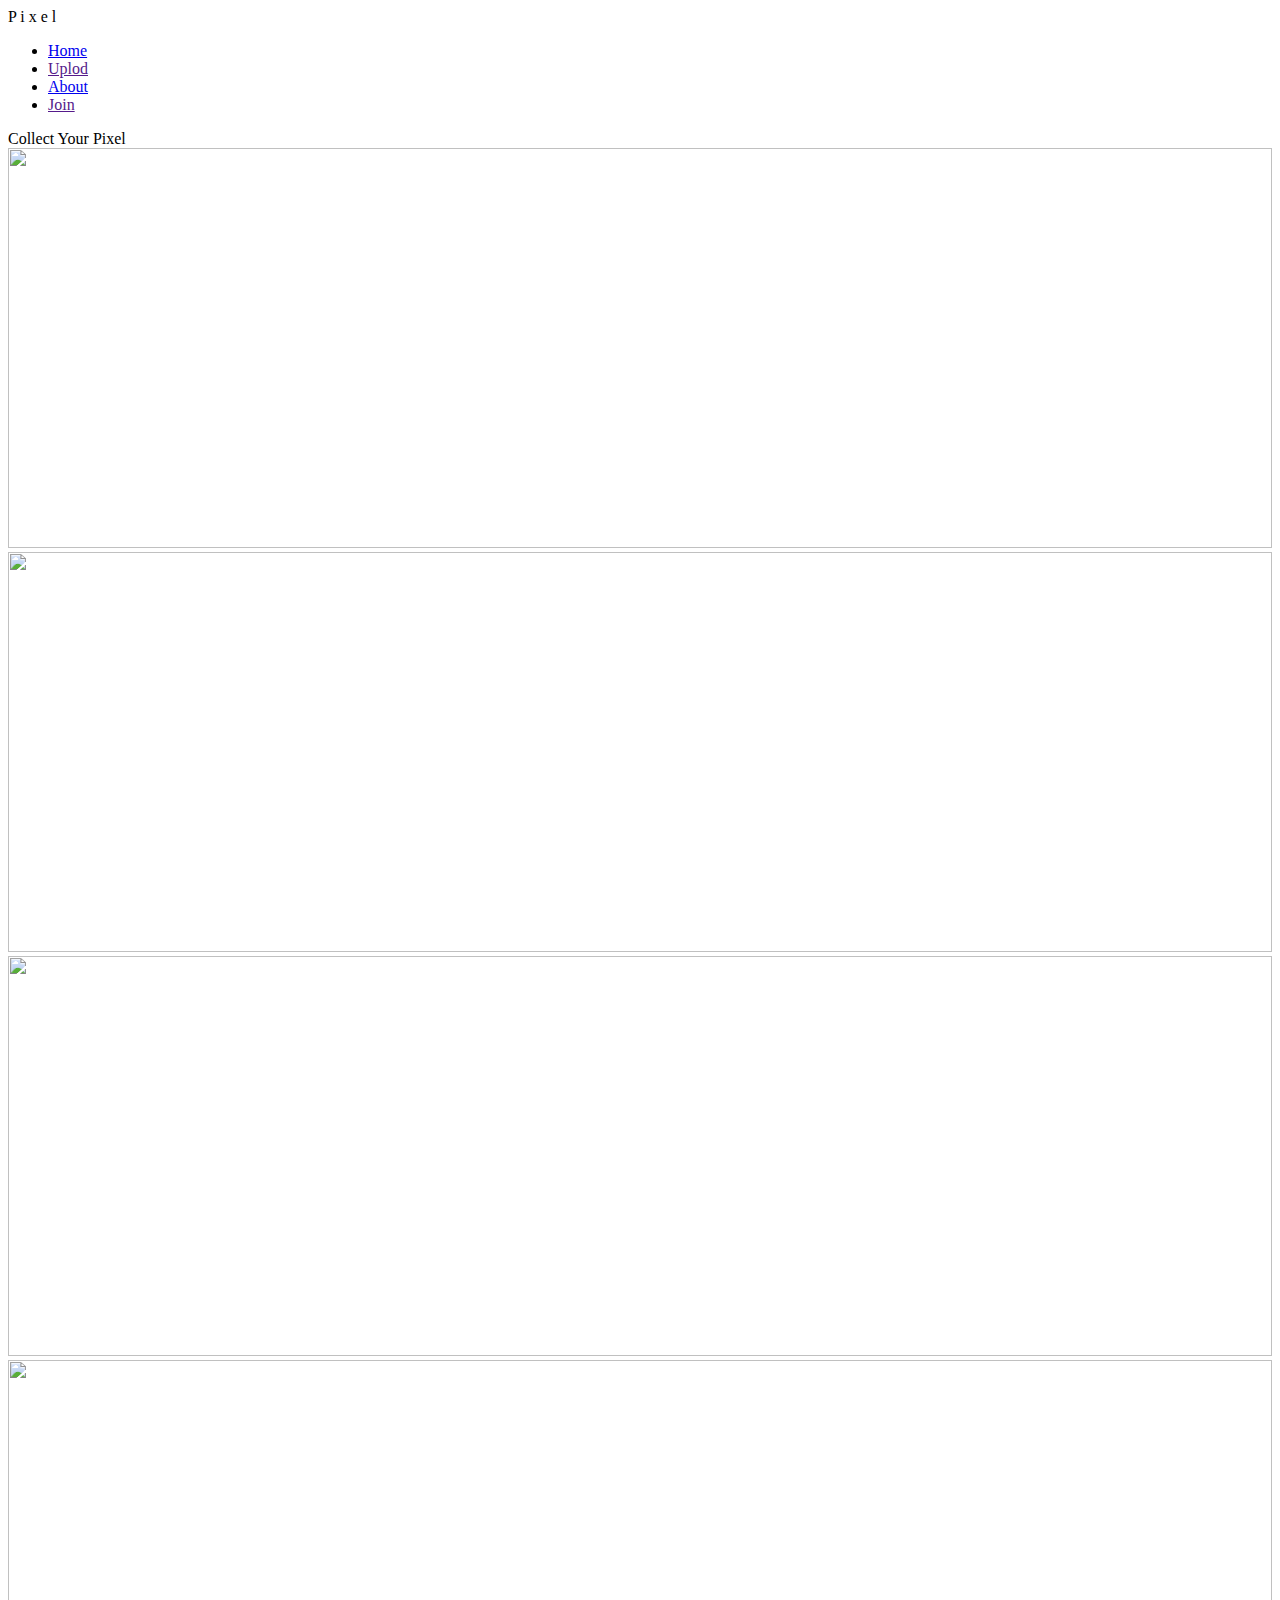
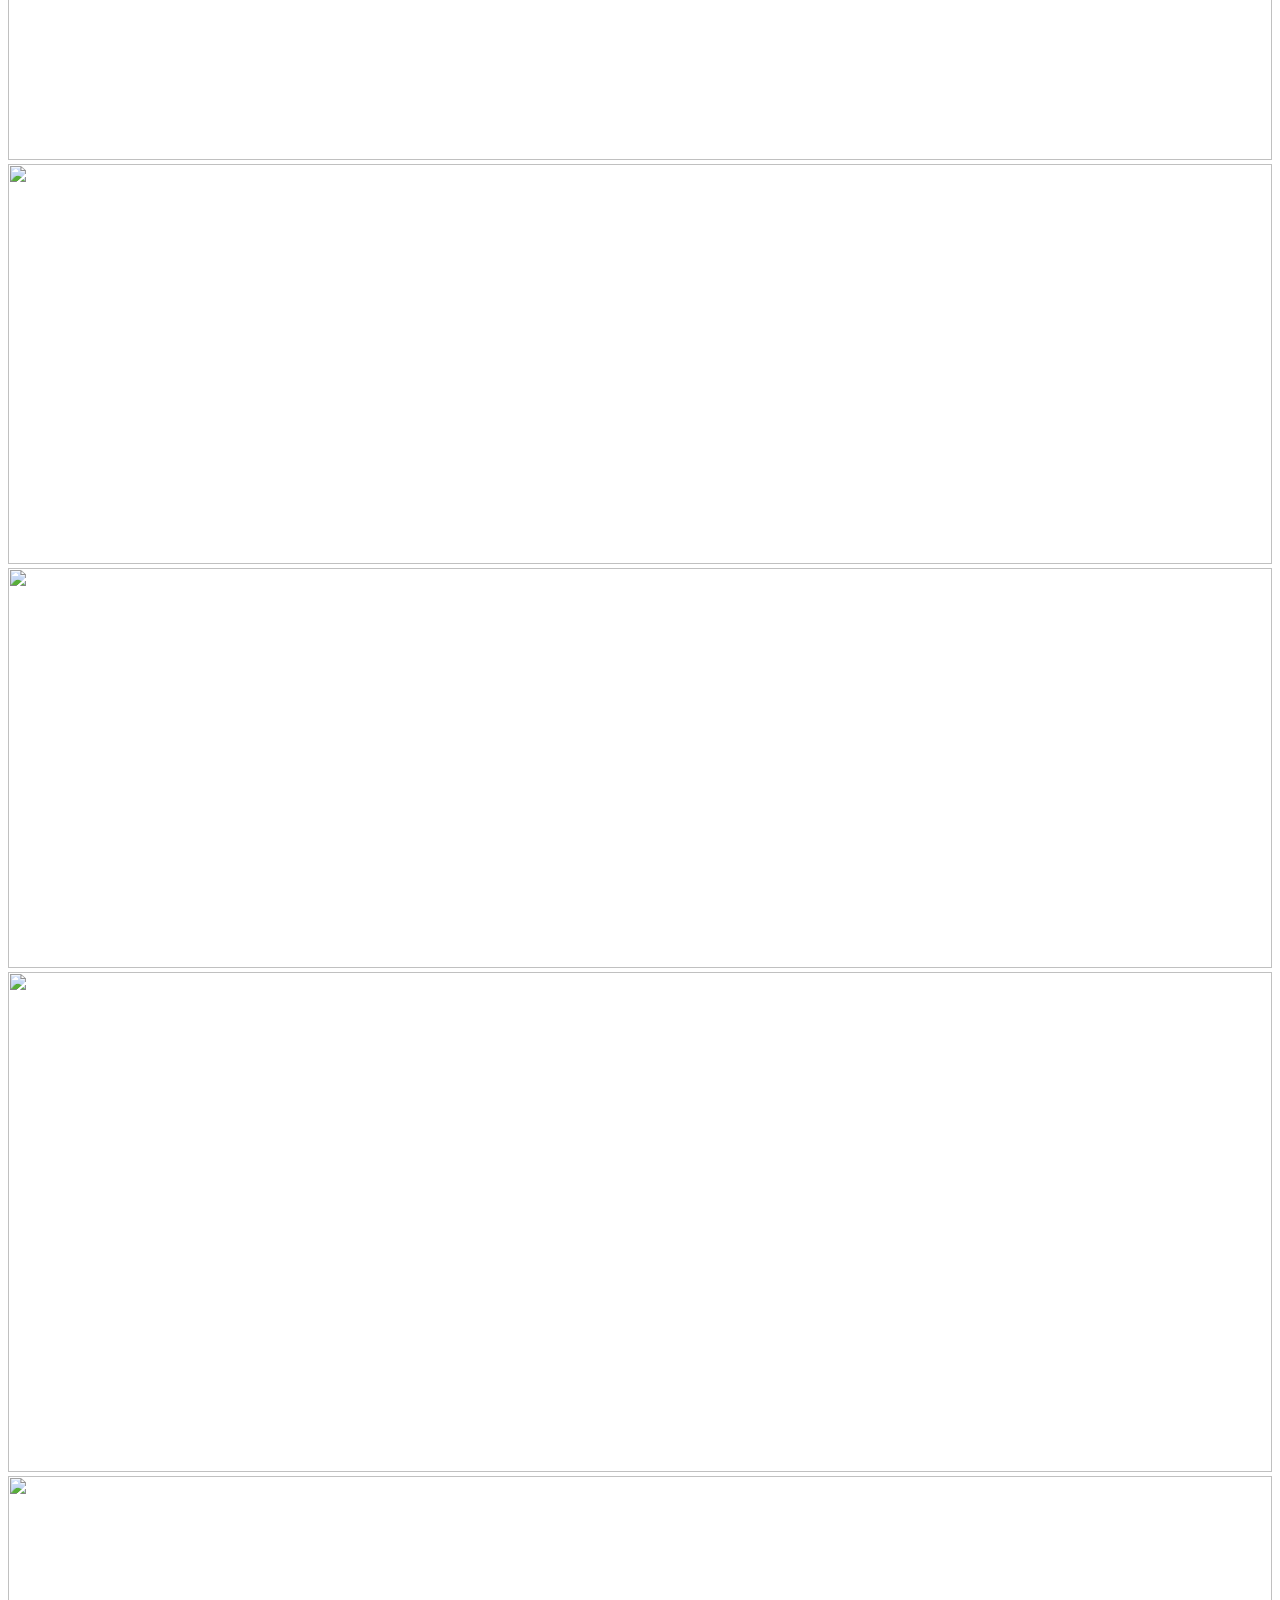
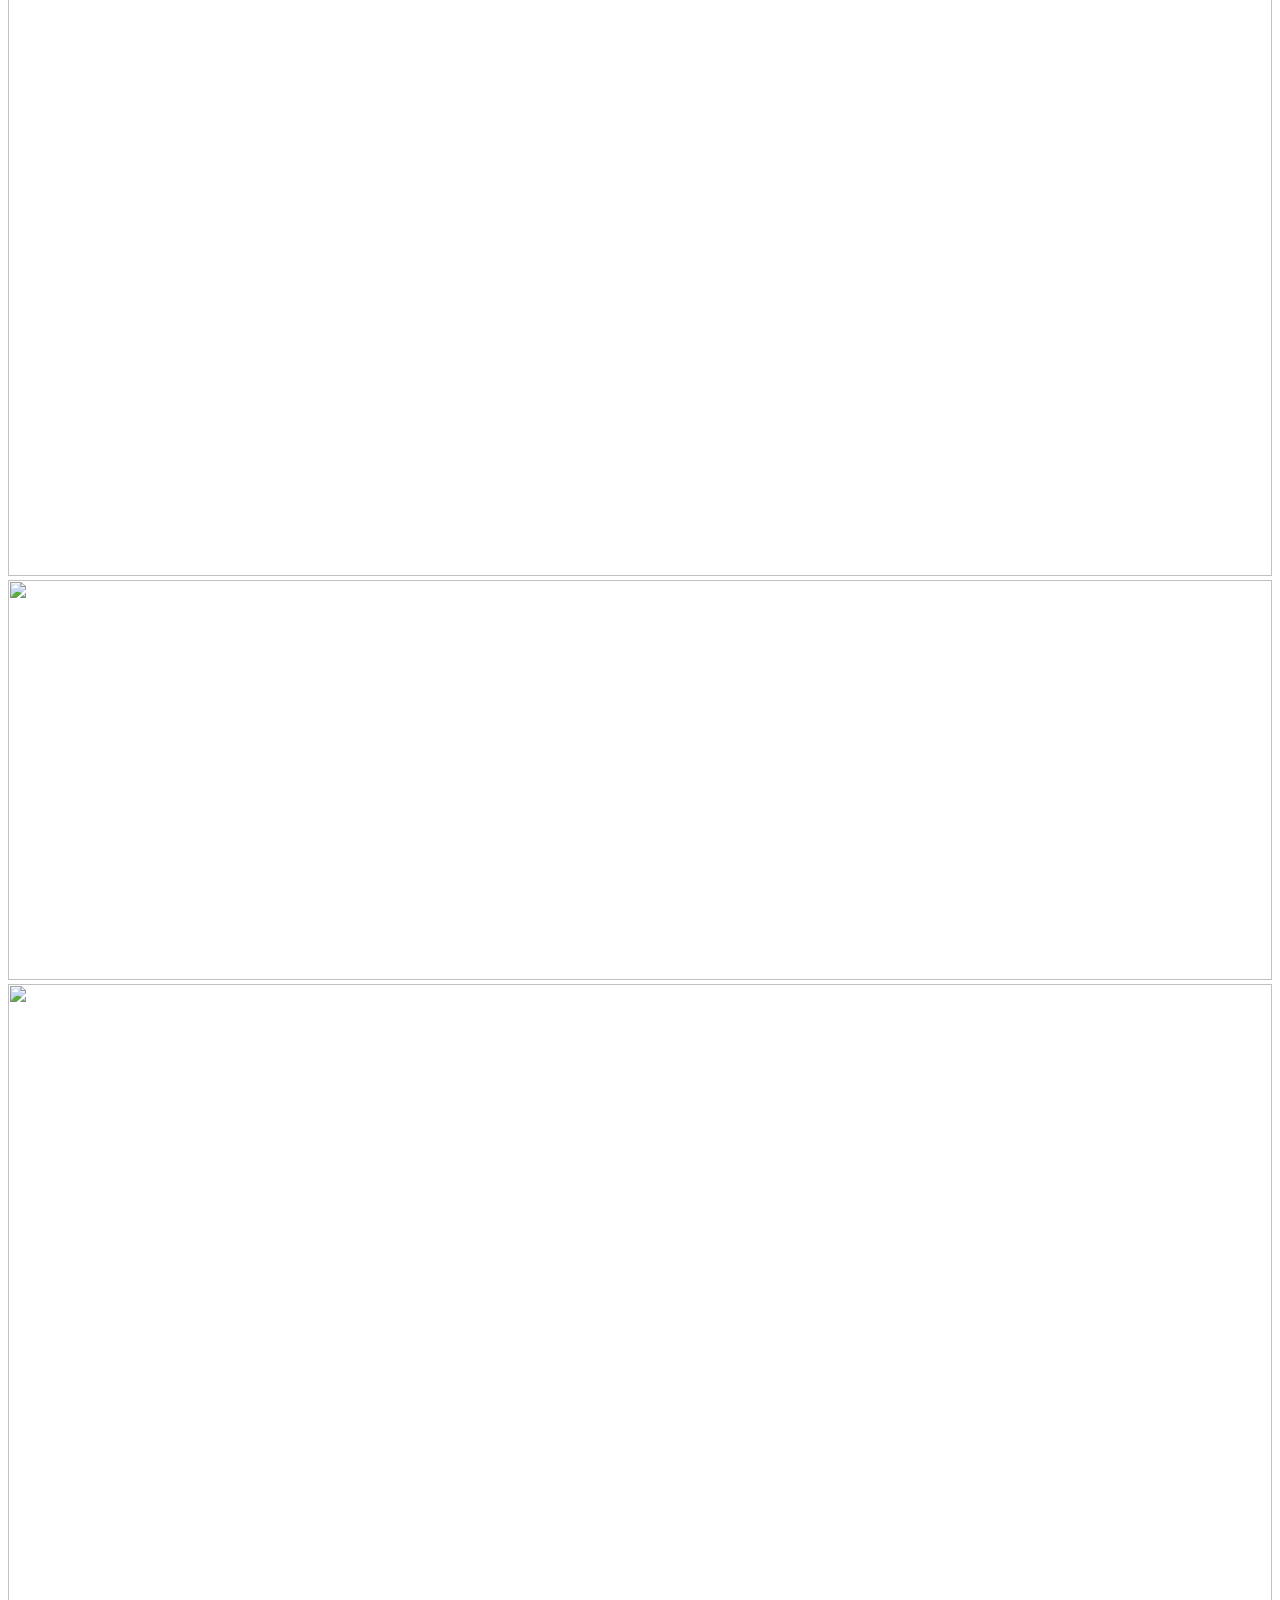
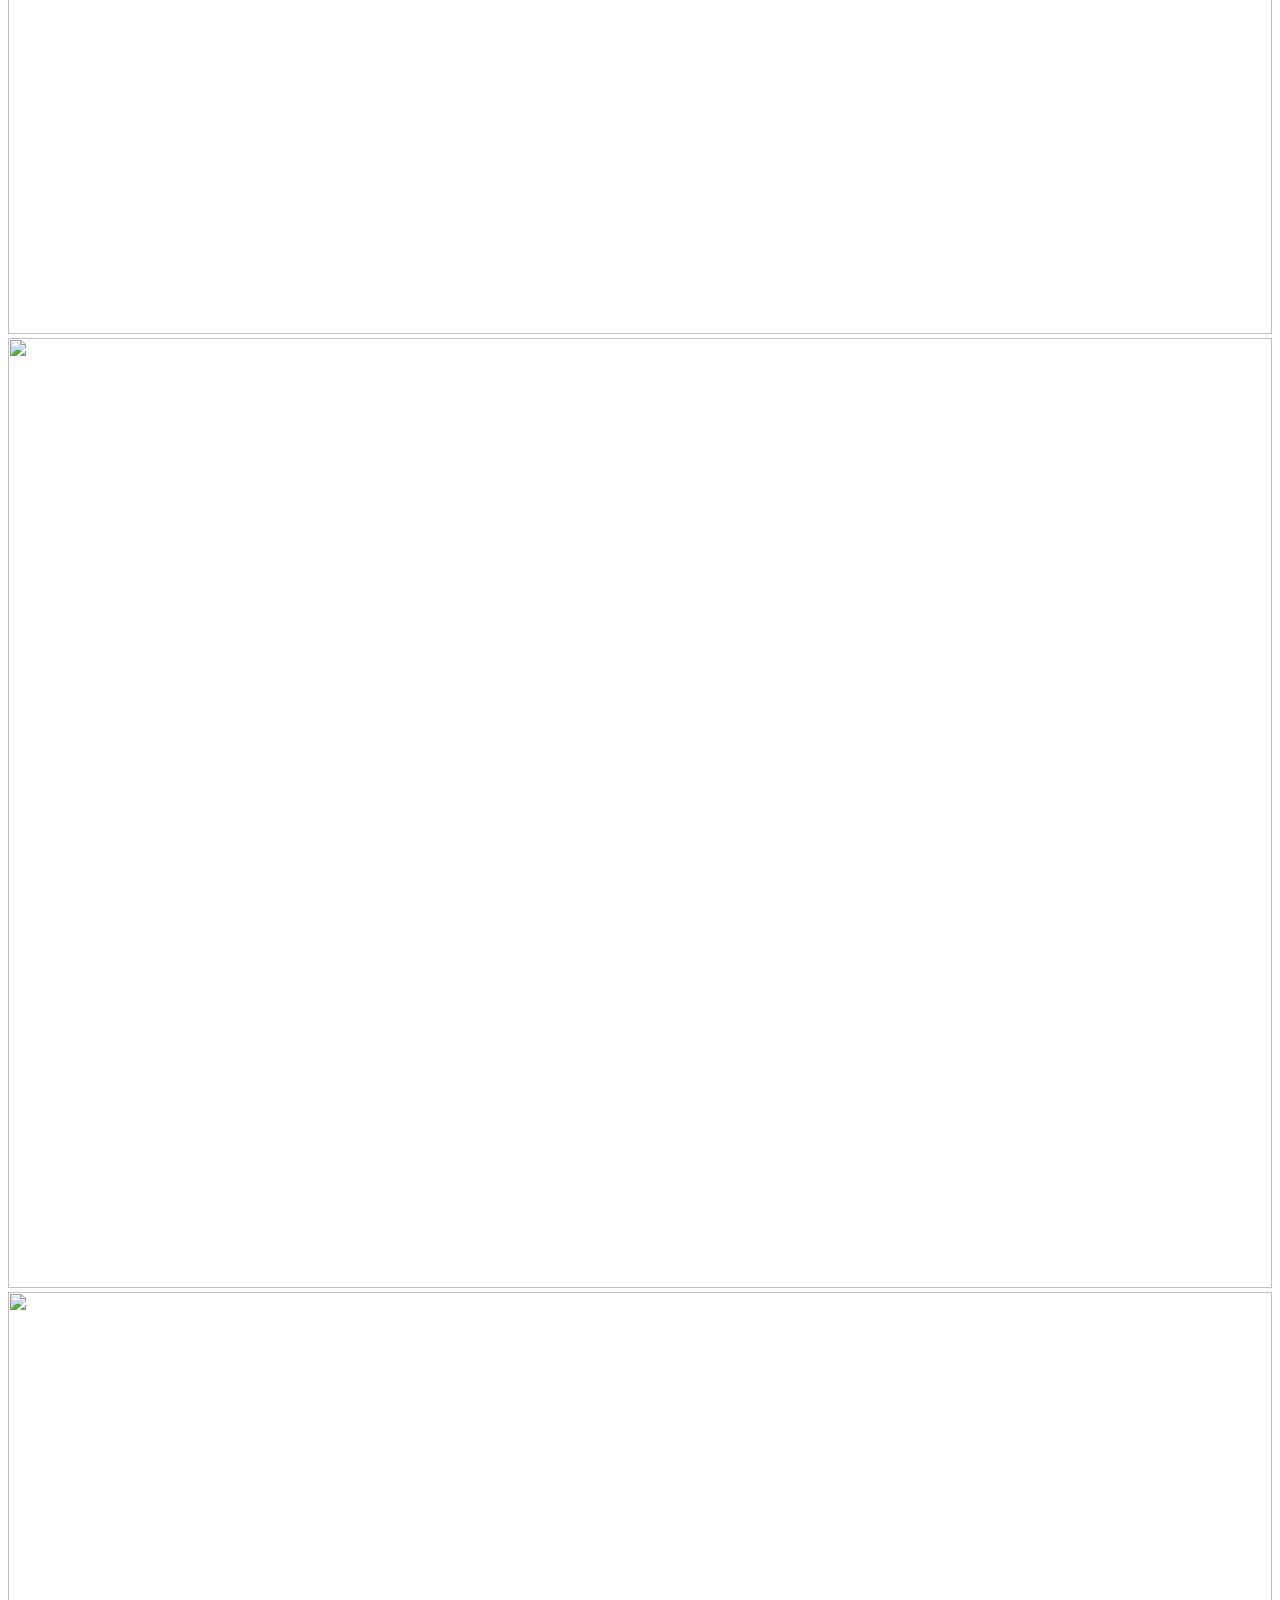
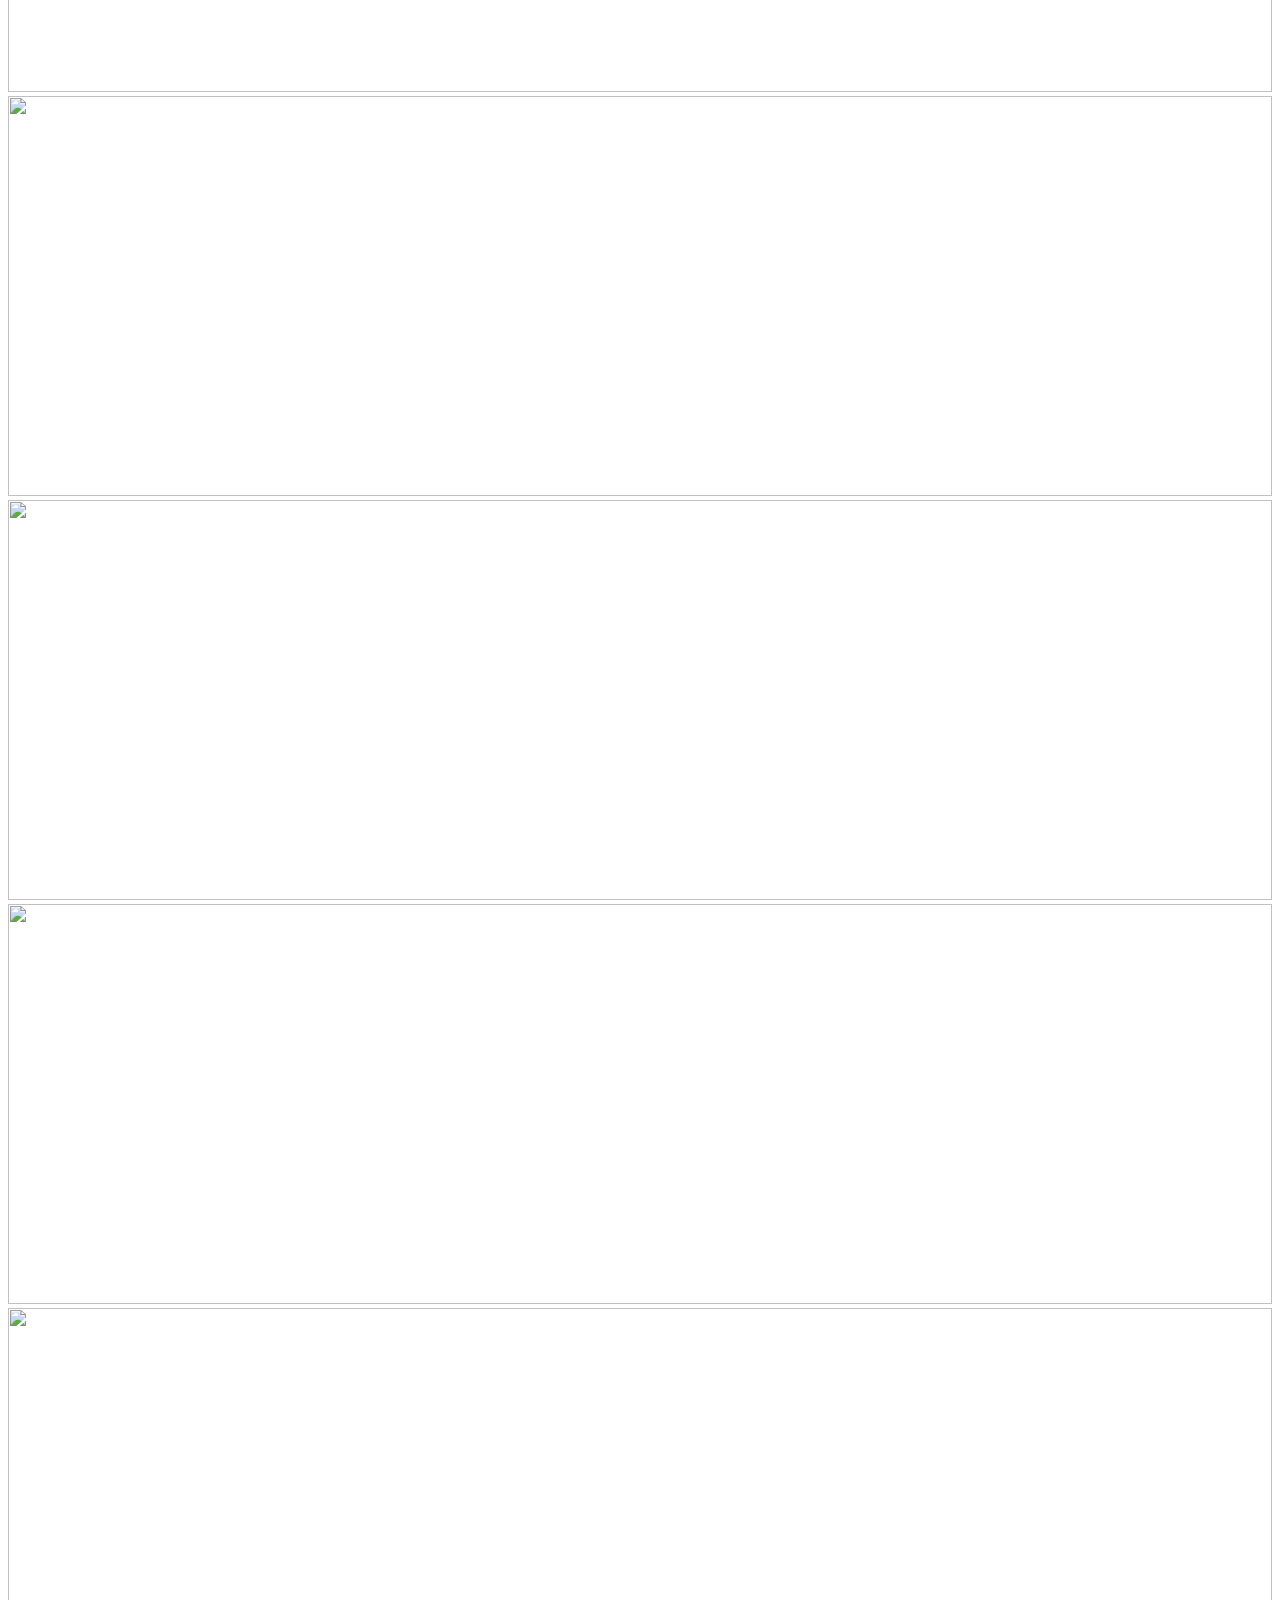
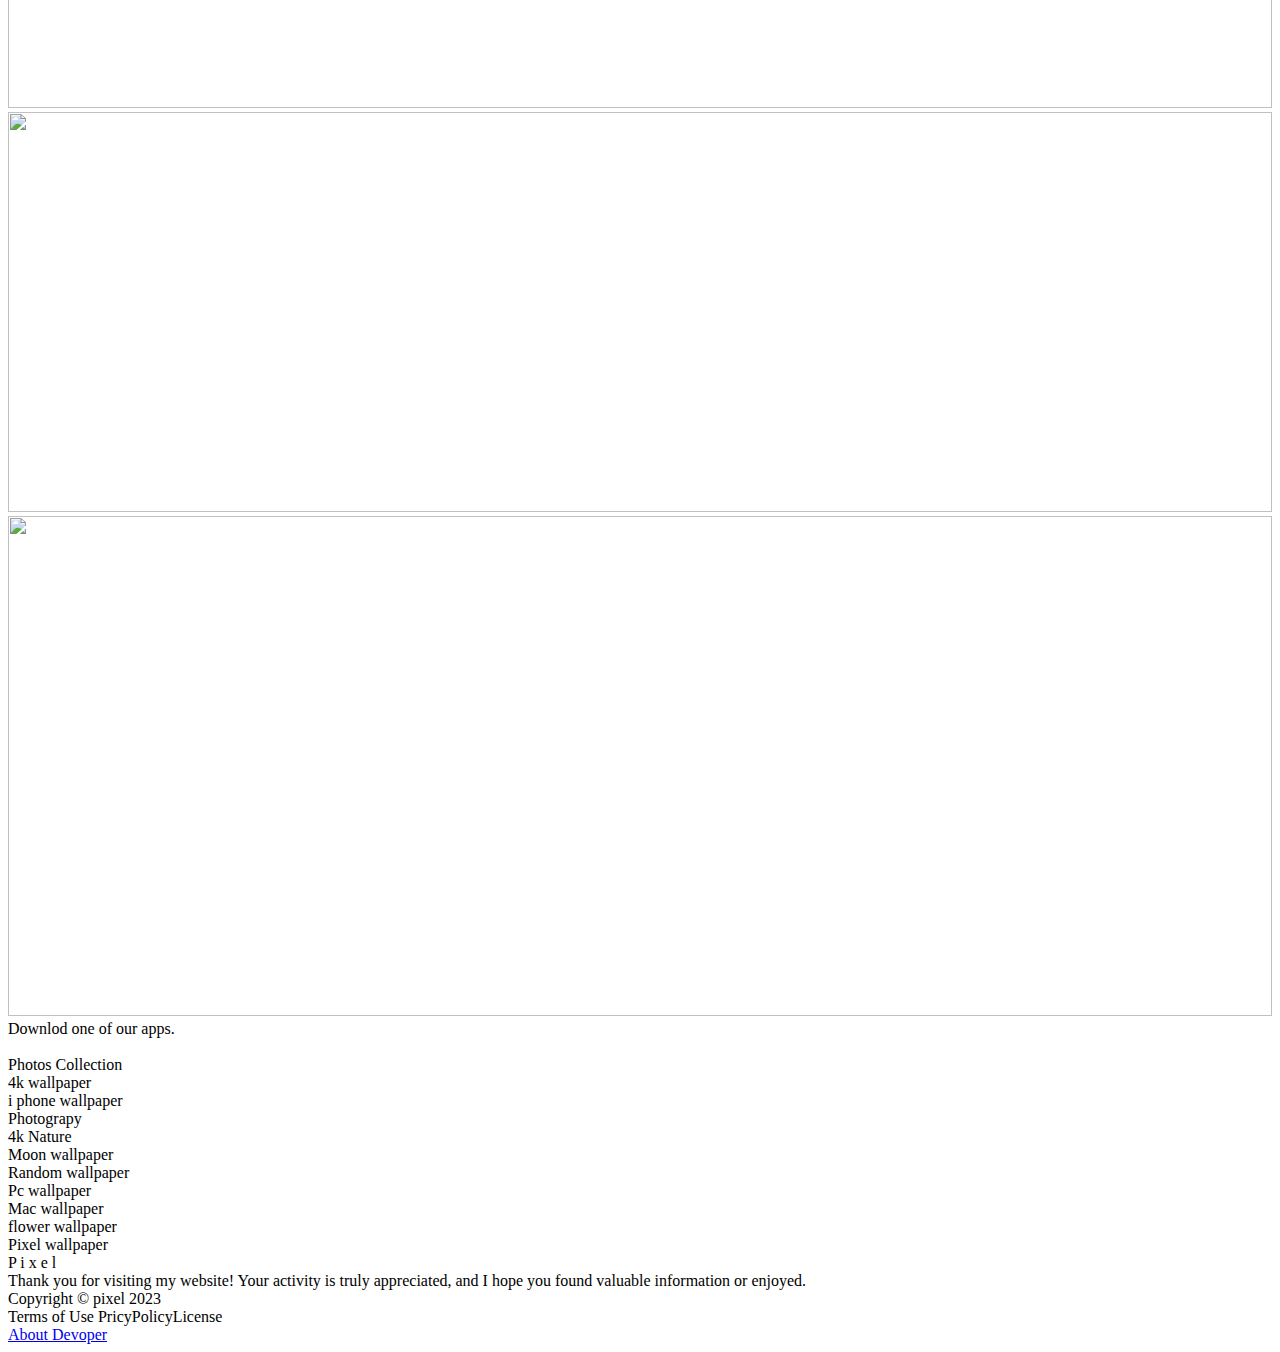
==== index.html @ 5fbfd7ef "f3_text changed" ====
<!DOCTYPE html>
<html lang="en">

<head>
    <meta charset="UTF-8">
    <meta name="viewport" content="width=device-width, initial-scale=1.0">
    <title>P_i_x_e_l_</title>
    <link rel="icon" href="/data/favicon.png">
    <link rel="stylesheet" href="https://cdnjs.cloudflare.com/ajax/libs/font-awesome/6.5.1/css/all.min.css" integrity="sha512-DTOQO9RWCH3ppGqcWaEA1BIZOC6xxalwEsw9c2QQeAIftl+Vegovlnee1c9QX4TctnWMn13TZye+giMm8e2LwA==" crossorigin="anonymous" referrerpolicy="no-referrer" />
    <link rel="stylesheet" href="/css/main.css">
    <link rel="stylesheet" href="/css/footer.css">
    <link rel="stylesheet" href="/css/navbar.css">
    <meta name="google-site-verification" content="ZpVYP4v3FekqNruTAsZs__nU97-q4hH-64sTkWfmQ9g" />
</head>

<body>

    <!---------- header ------------>

    <section class="nav_bar">
        <div class="logo"><span>P i x e l</span></div>

        <div class="menu">
            <ul>
              <li><a href="/index.html">Home</a></li>
              <li><a href="">Uplod</a></li>
              <li><a href="/devloper.html">About</a></li>
              <li><a href="">Join</a></li>
               

            </ul>
        </div>

    </section>

    <!-------------- banner------- -->


    <section class=" banner">

        <div class="banner_text">
            Collect Your Pixel
        </div>



        <!-- /* ----------------------------wallpepor-------------------------------*/ -->

    </section>


    <section class="wallpepor">

        <div class="column1">
           <div class="photos"> <img  src="/data/p1.jpg" width="100%" height="400px" alt="">  
            <a href="/data1/p1.jpg" download class="dIcon" > 
              <div class="downlodiocn"> <i class="fa-regular fa-circle-down"></i></div> </a></div>

              <div class="photos"> <img  src="/data/p4.jpg" width="100%" height="400px" alt="">  
                <a href="/data1/p4.jpg" download class="dIcon" > 
                  <div class="downlodiocn"><i class="fa-regular fa-circle-down"></i></div> </a></div>


           <div class="photos"> <img  src="/data/p6.jpg" width="100%" height="400px" alt="">  
                <a href="/data1/p6.jpg" download class="dIcon" > 
                  <div class="downlodiocn"> <i class="fa-regular fa-circle-down"></i></div> </a></div>


        <div class="photos"> <img  src="/data/p9.jpg" width="100%" height="400px" alt="">  
                <a href="/data1/p9.jpg" download class="dIcon" > 
                  <div class="downlodiocn"> <i class="fa-regular fa-circle-down"></i></div> </a></div>


                  <div class="photos"> <img  src="/data/p12.jpg" width="100%" height="400px" alt="">  
                    <a href="/data1/p12.jpg" download class="dIcon" > 
                      <div class="downlodiocn"> <i class="fa-regular fa-circle-down"></i></div> </a></div>

         <div class="photos"> <img  src="/data/p14.jpg" width="100%" height="400px" alt="">  
                    <a href="/data1/p14.jpg" download class="dIcon" > 
                      <div class="downlodiocn"> <i class="fa-regular fa-circle-down"></i></div> </a></div>

           <div class="photos"> <img  src="/data/p17.jpg" width="100%" height="500px" alt="">  
                    <a href="/data1/p17.jpg" download class="dIcon" > 
   <div class="downlodiocn"> <i class="fa-regular fa-circle-down"></i></div> </a></div>


        </div>




        <div class="column2">

            <div class="photos"> <img  src="/data/p2.jpg" width="100%" height="700px" alt="">  
                <a href="/data1/p2.jpg" download class="dIcon" > 
                  <div class="downlodiocn"> <i class="fa-regular fa-circle-down"></i></div> </a></div>
                  
                  <div class="photos"> <img  src="/data/p7.jpg" width="100%" height="400px" alt="">  
                    <a href="/data1/p7.jpg" download class="dIcon" > 
   <div class="downlodiocn"> <i class="fa-regular fa-circle-down"></i></div> </a></div>


            <div class="photos"> <img  src="/data/p10.jpg" width="100%" height="950px" alt="">  
                <a href="/data1/p10.jpg" download class="dIcon" > 
                  <div class="downlodiocn"> <i class="fa-regular fa-circle-down"></i></div> </a></div>

                  <div class="photos"> <img  src="/data/p15.jpg" width="100%" height="950px" alt="">  
                    <a href="/data1/p15.jpg" download class="dIcon" > 
                      <div class="downlodiocn"> <i class="fa-regular fa-circle-down"></i></div> </a></div>
        </div>




        <div class="column3">

            <div class="photos"> <img  src="/data/p3.jpg" width="100%" height="400px" alt="">  
                <a href="/data1/p3.jpg" download class="dIcon" > 
                  <div class="downlodiocn"> <i class="fa-regular fa-circle-down"></i></div> </a></div>

           <div class="photos"> <img  src="/data/p5.jpg" width="100%" height="400px" alt="">  
                    <a href="/data1/p5.jpg" download class="dIcon" > 
                      <div class="downlodiocn"> <i class="fa-regular fa-circle-down"></i></div> </a></div>

 <div class="photos"> <img  src="/data/p8.jpg" width="100%" height="400px" alt="">  
                    <a href="/data1/p8.jpg" download class="dIcon" > 
   <div class="downlodiocn"> <i class="fa-regular fa-circle-down"></i></div> </a></div>


           <div class="photos"> <img  src="/data/p11.jpg" width="100%" height="400px" alt="">  
                    <a href="/data1/p11.jpg" download class="dIcon" > 
   <div class="downlodiocn"> <i class="fa-regular fa-circle-down"></i></div> </a></div>

          <div class="photos"> <img  src="/data/p13.jpg" width="100%" height="400px" alt="">  
                    <a href="/data1/p13.jpg" download class="dIcon" > 
                      <div class="downlodiocn"> <i class="fa-regular fa-circle-down"></i></div> </a></div>

                      <div class="photos"> <img  src="/data/p16.jpg" width="100%" height="400px" alt="">  
                        <a href="/data1/p16.jpg" download class="dIcon" > 
   <div class="downlodiocn"> <i class="fa-regular fa-circle-down"></i></div> </a></div>


   <div class="photos"> <img  src="/data/p18.jpg" width="100%" height="500px" alt="">  
                    <a href="/data1/p18.jpg" download class="dIcon" > 
   <div class="downlodiocn"> <i class="fa-regular fa-circle-down"></i></div> </a></div>
          </div>
    </section>


    <!------------------------------------ footer--------------------------- -->
    
    <Section class="footer">

      <div class="f1">
      
           <div class="f1_text">Downlod one of our apps.</div>
      
      
           <div class="apps">
              <div class="android"><i class="fa-brands fa-android" ></i> </div>
               <div class="ios"> <i class="fa-brands fa-apple"></i></div>
           </div>
      
      
           <div class="socialmidea">
            <div class="icon"> <i class="fa-brands fa-instagram"></i></div> 
             <div class="icon"> <i class="fa-brands fa-twitter"style="margin: 0px 20px;" ></i></div>
             <div class="icon"> <i class="fa-brands fa-facebook"></i></div>
           </div>
      
      
    
      </div>
      <div class="f2">
          <div class="f2_text">
              Photos Collection
          </div>
          <div class="f2_box">
      
      <div class="imgbox"  style="width: 120px;">4k wallpaper</div>
      <div class="imgbox" style="width: 140px;">i phone wallpaper</div>
      <div class="imgbox" style="width: 140px;">Photograpy</div>
      <div class="imgbox"  style="width: 120px;">4k Nature</div>
      <div class="imgbox" style="width: 140px;">Moon wallpaper</div>
      <div class="imgbox" style="width: 140px;">Random wallpaper</div>
      <div class="imgbox"  style="width: 120px;">Pc wallpaper</div>
      <div class="imgbox" style="width: 140px;">Mac wallpaper</div>
      <div class="imgbox" style="width: 140px;">flower wallpaper</div>
      <div class="imgbox" style="width: 140px;">Pixel wallpaper</div>
      
      
      
      
          </div>     
      </div>
      <div class="f3">
          <div class="f3_logo">P i x e l</div>
          <div class="f3_text">
              Thank you for visiting my website! Your activity is truly appreciated, and I hope you found valuable information or enjoyed.
          </div>
      </div>
      
          </Section>

<!-- ------------------------footer 2----------------------- -->
<section class="footer2" >
<div class="ff1">
    <div class="ff1_text">Copyright © pixel 2023</div>
</div>
<div class="ff2">
    <div class="ff2_text">
        <span>Terms of Use</span> <span>PricyPolicy</span><span>License</span>
    </div>
</div>
<div class="ff3">

    <div class="devloper"><a href="/devloper.html">About Devoper</a></div>
</div>



</section>





</body>

</html>
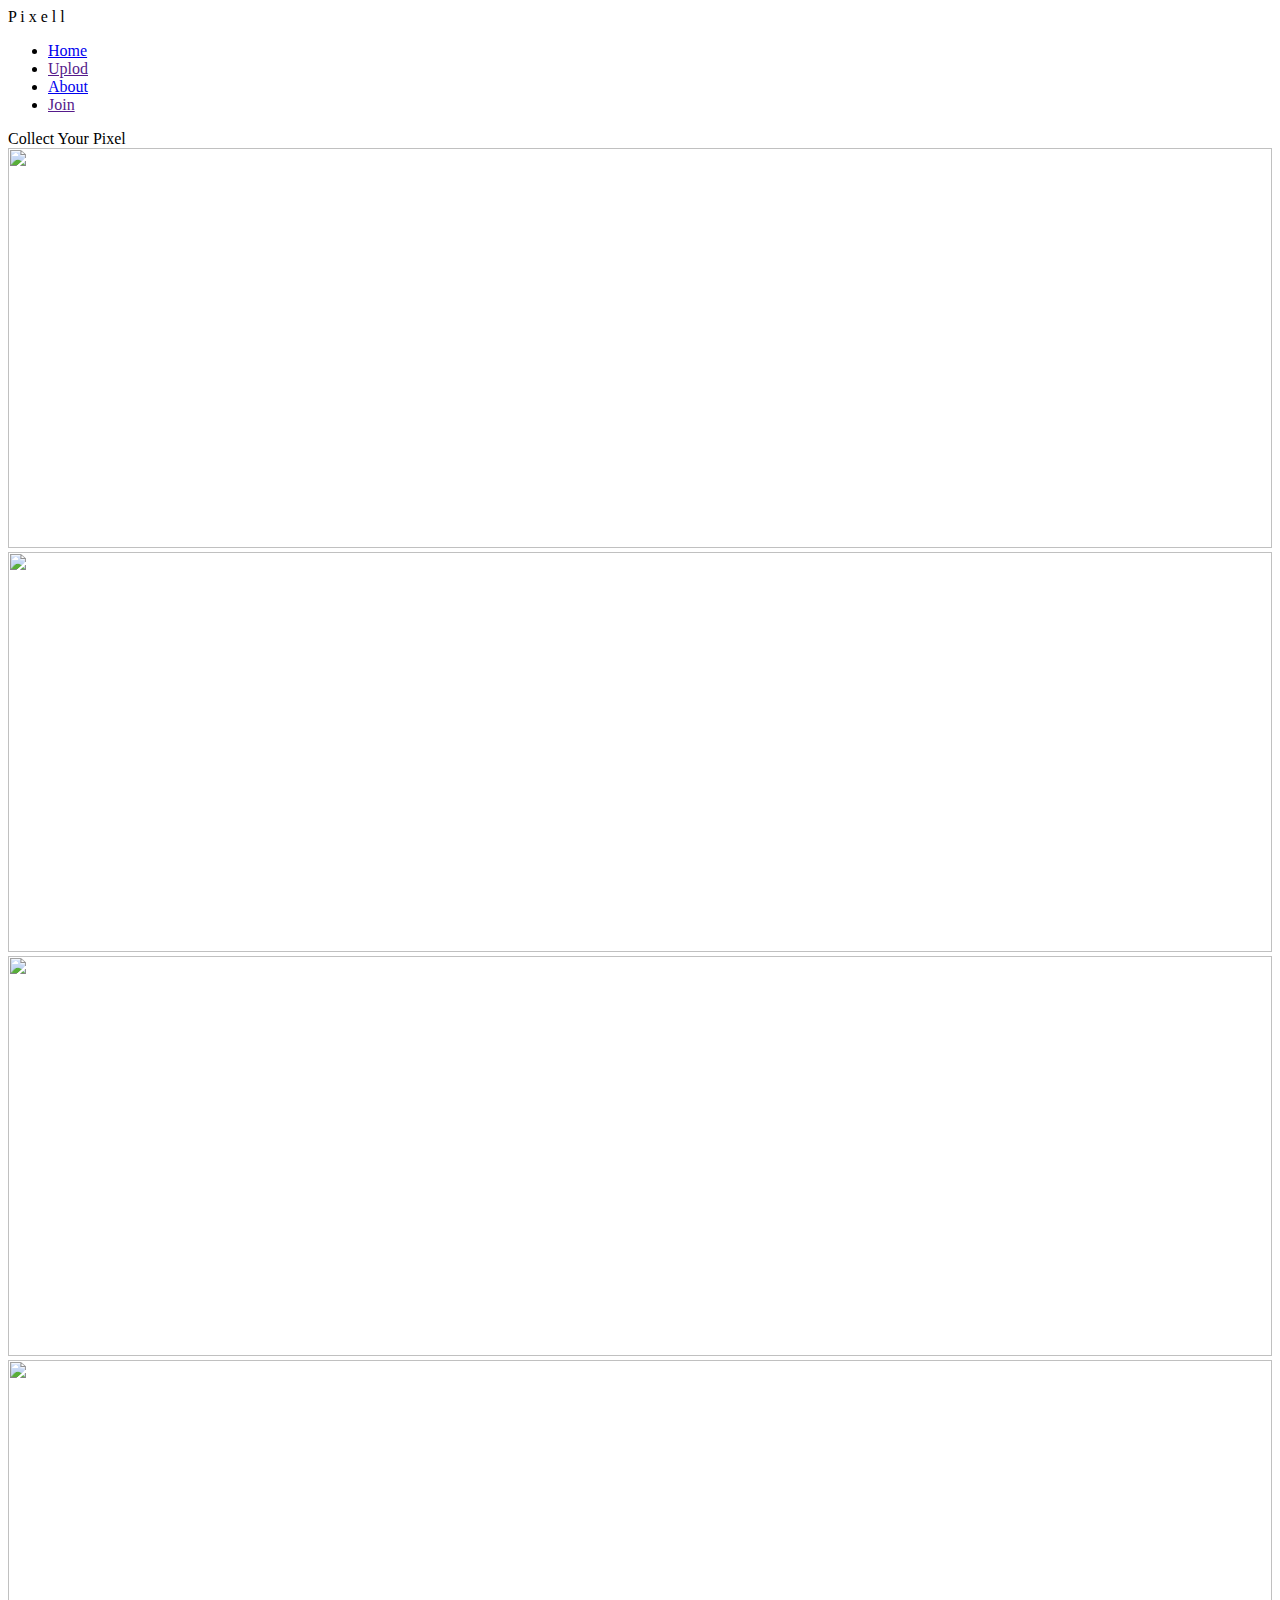
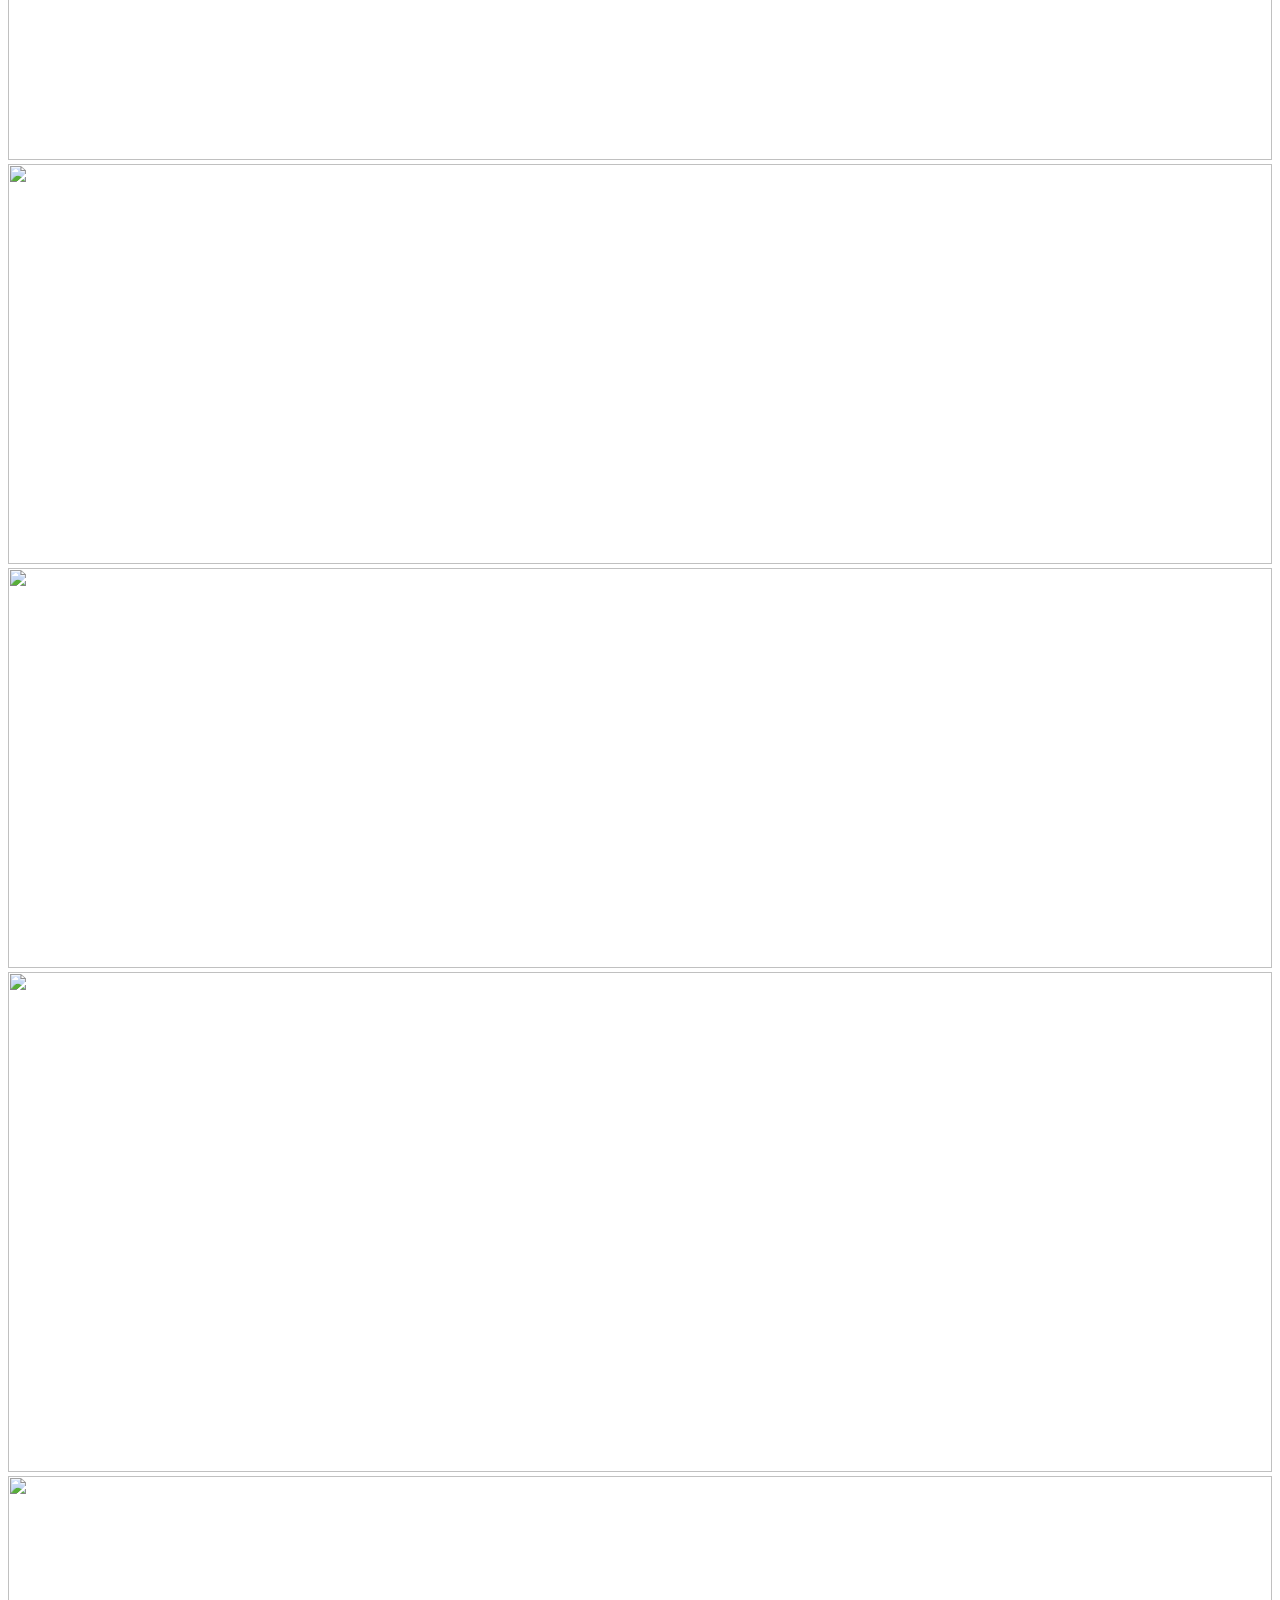
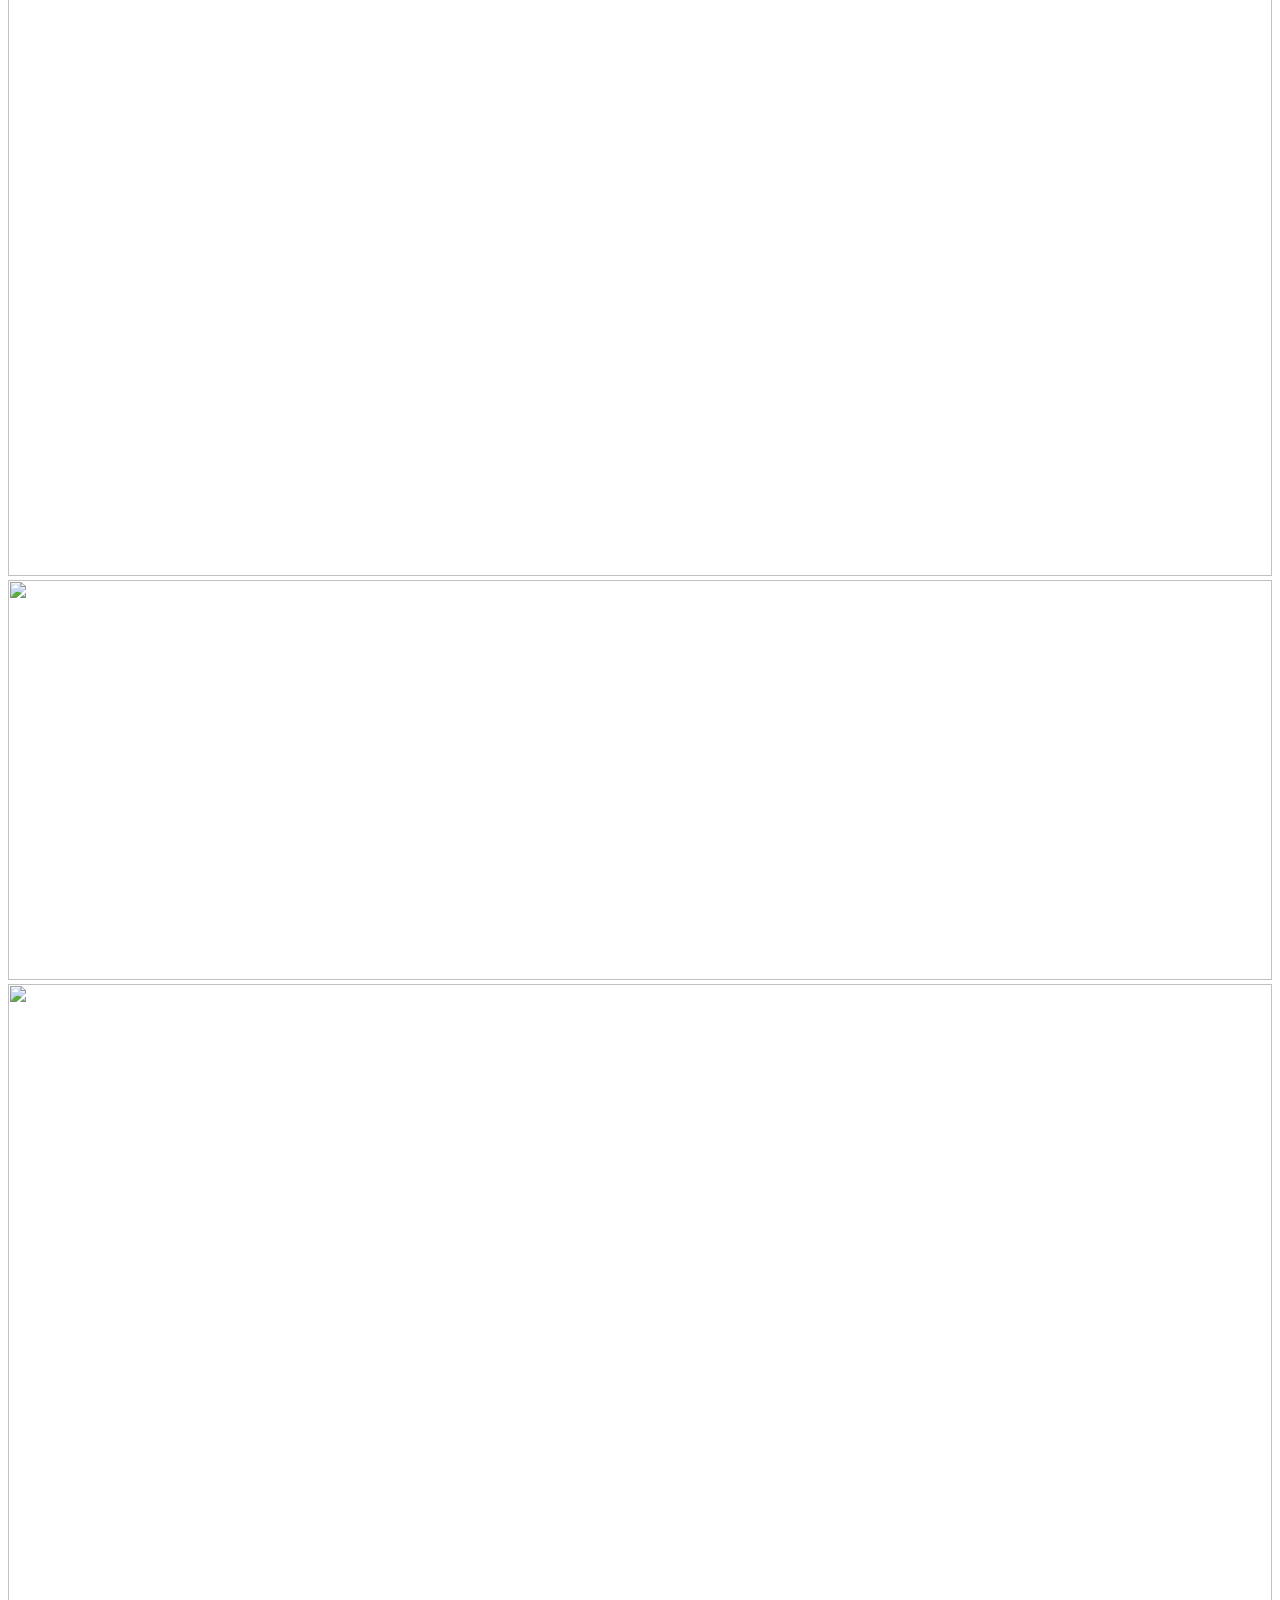
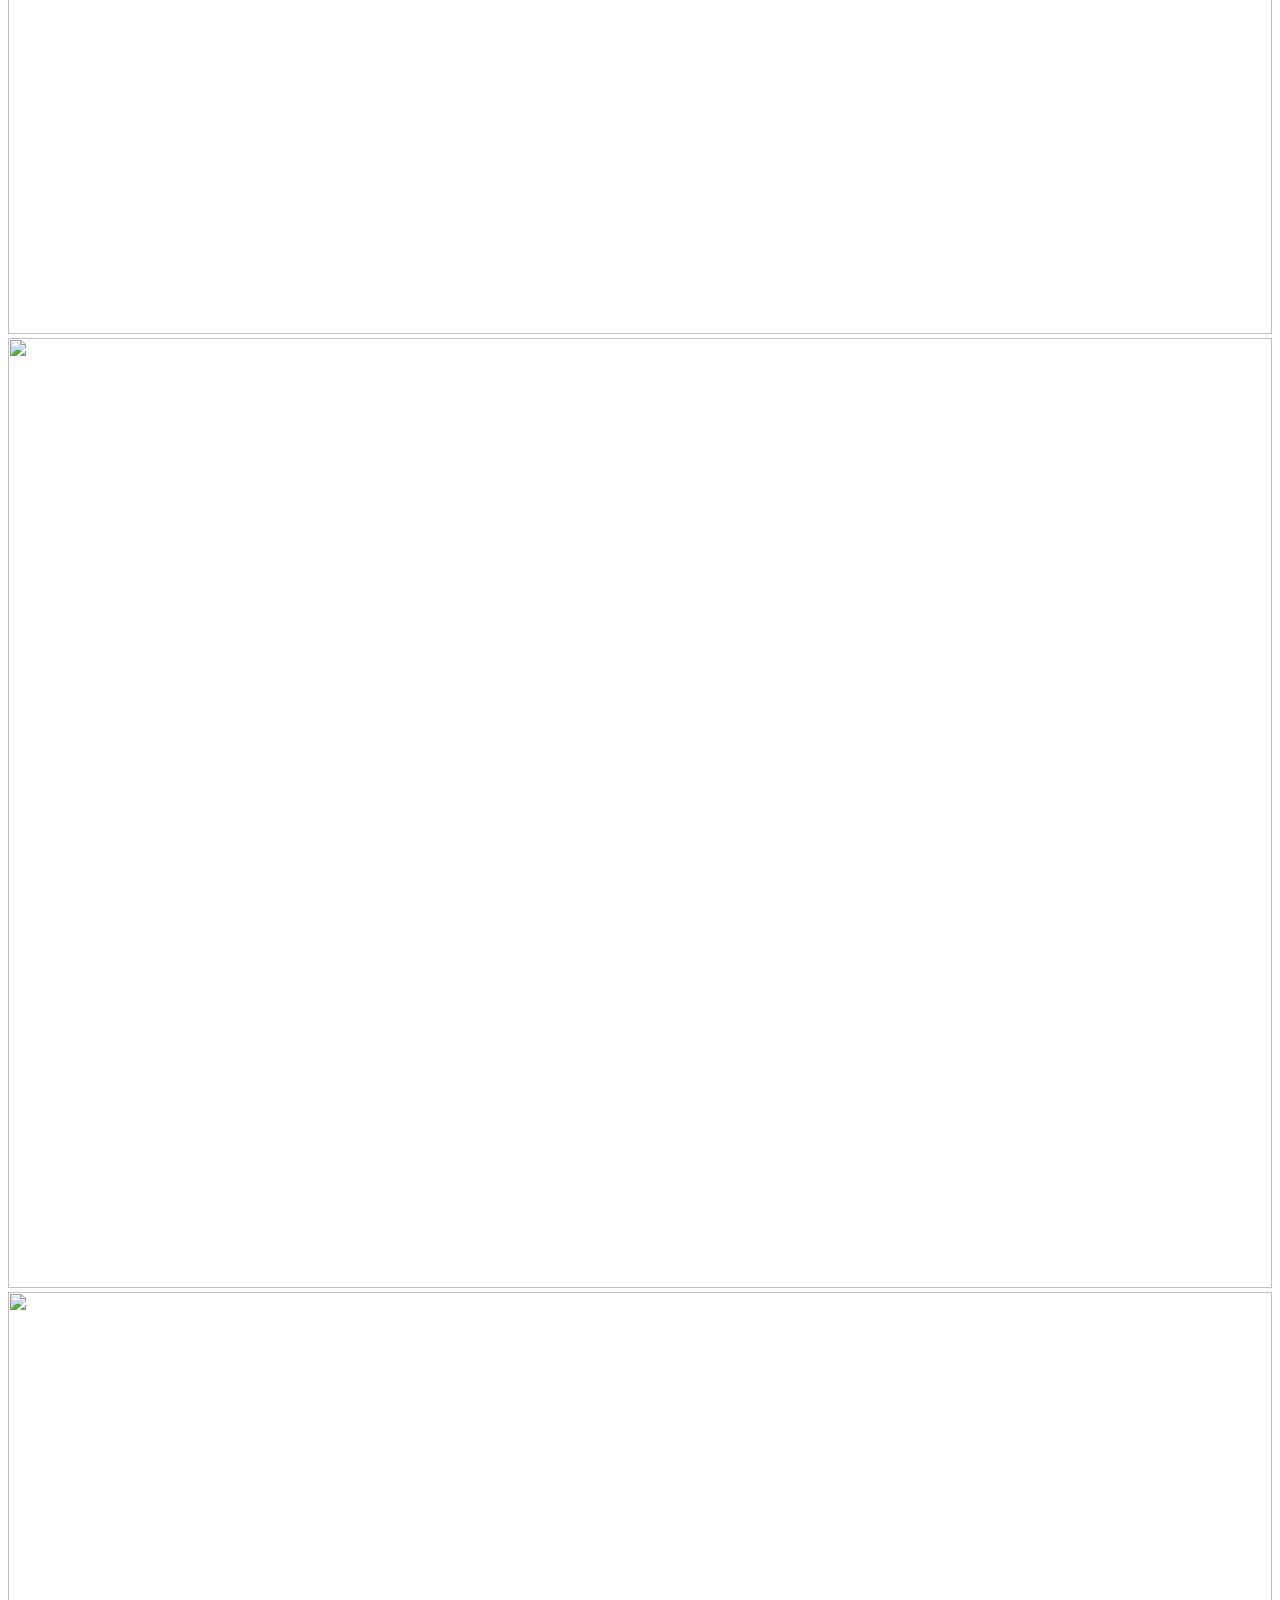
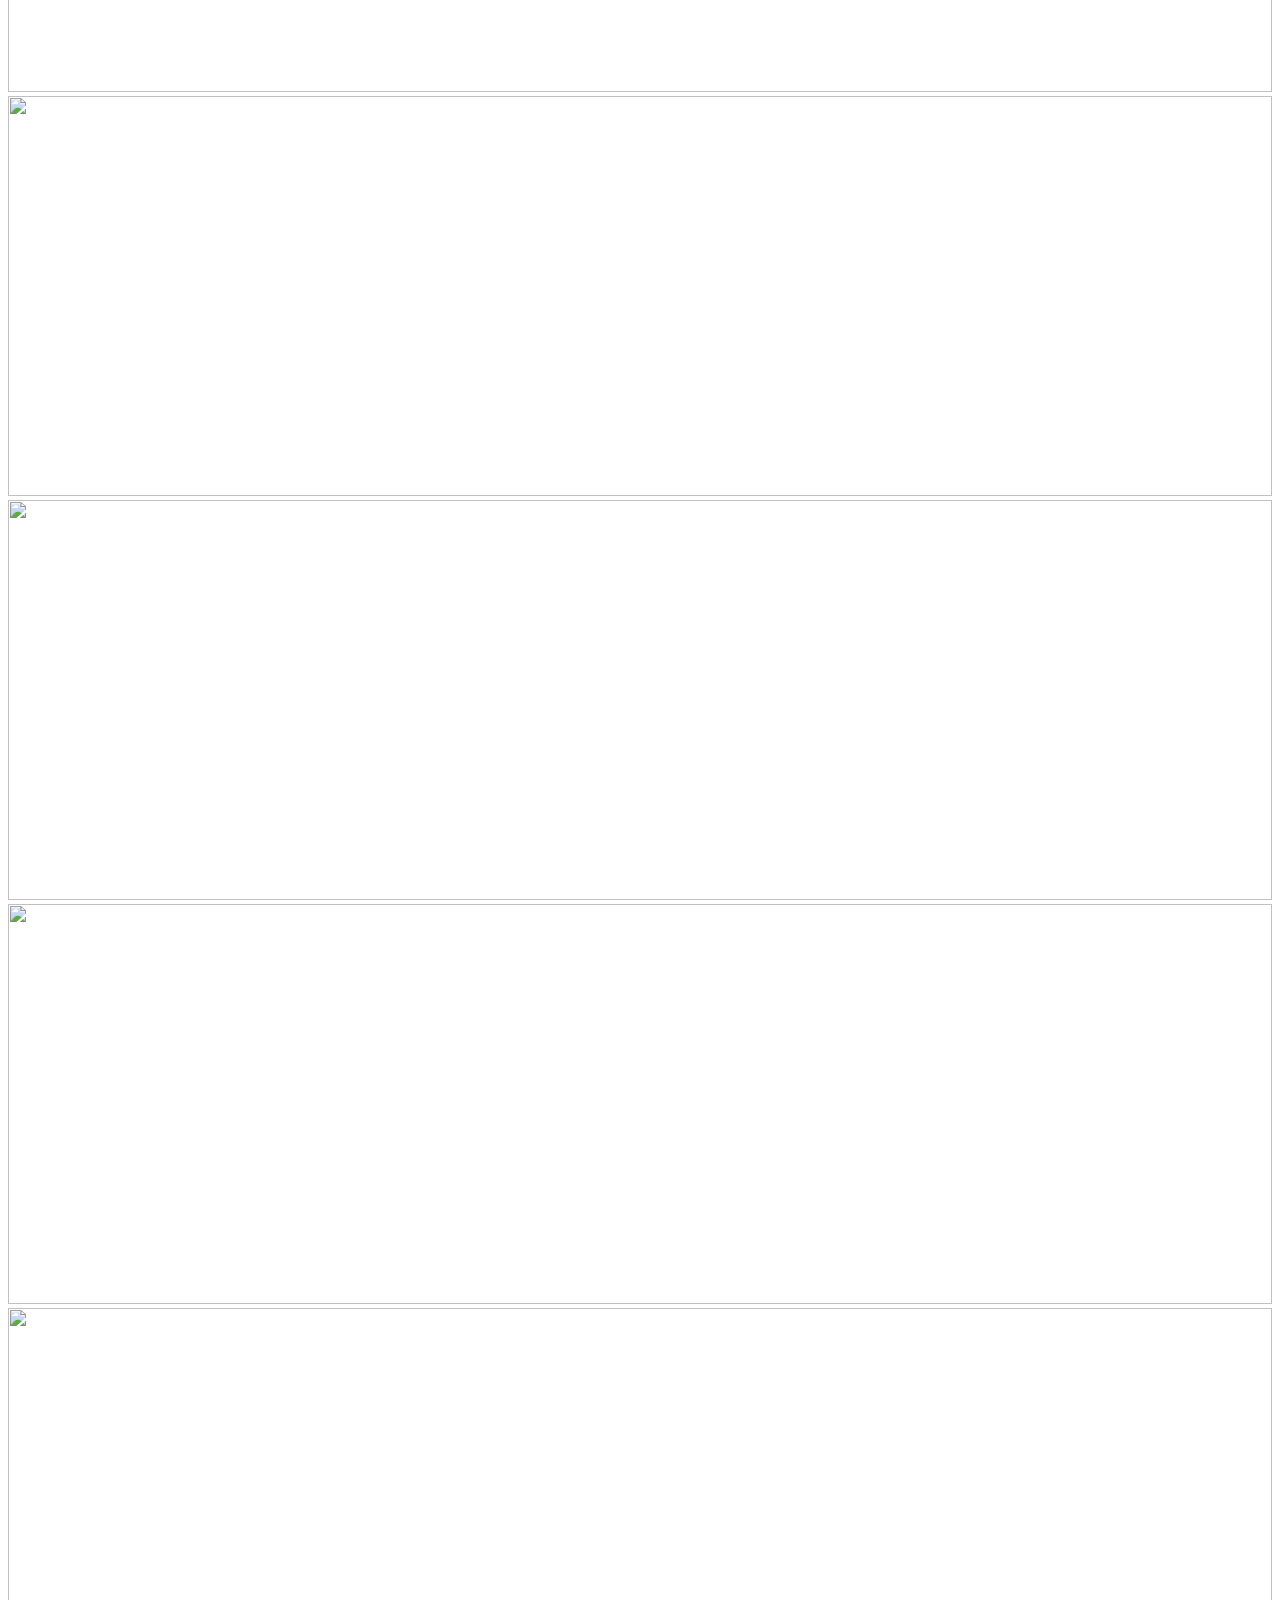
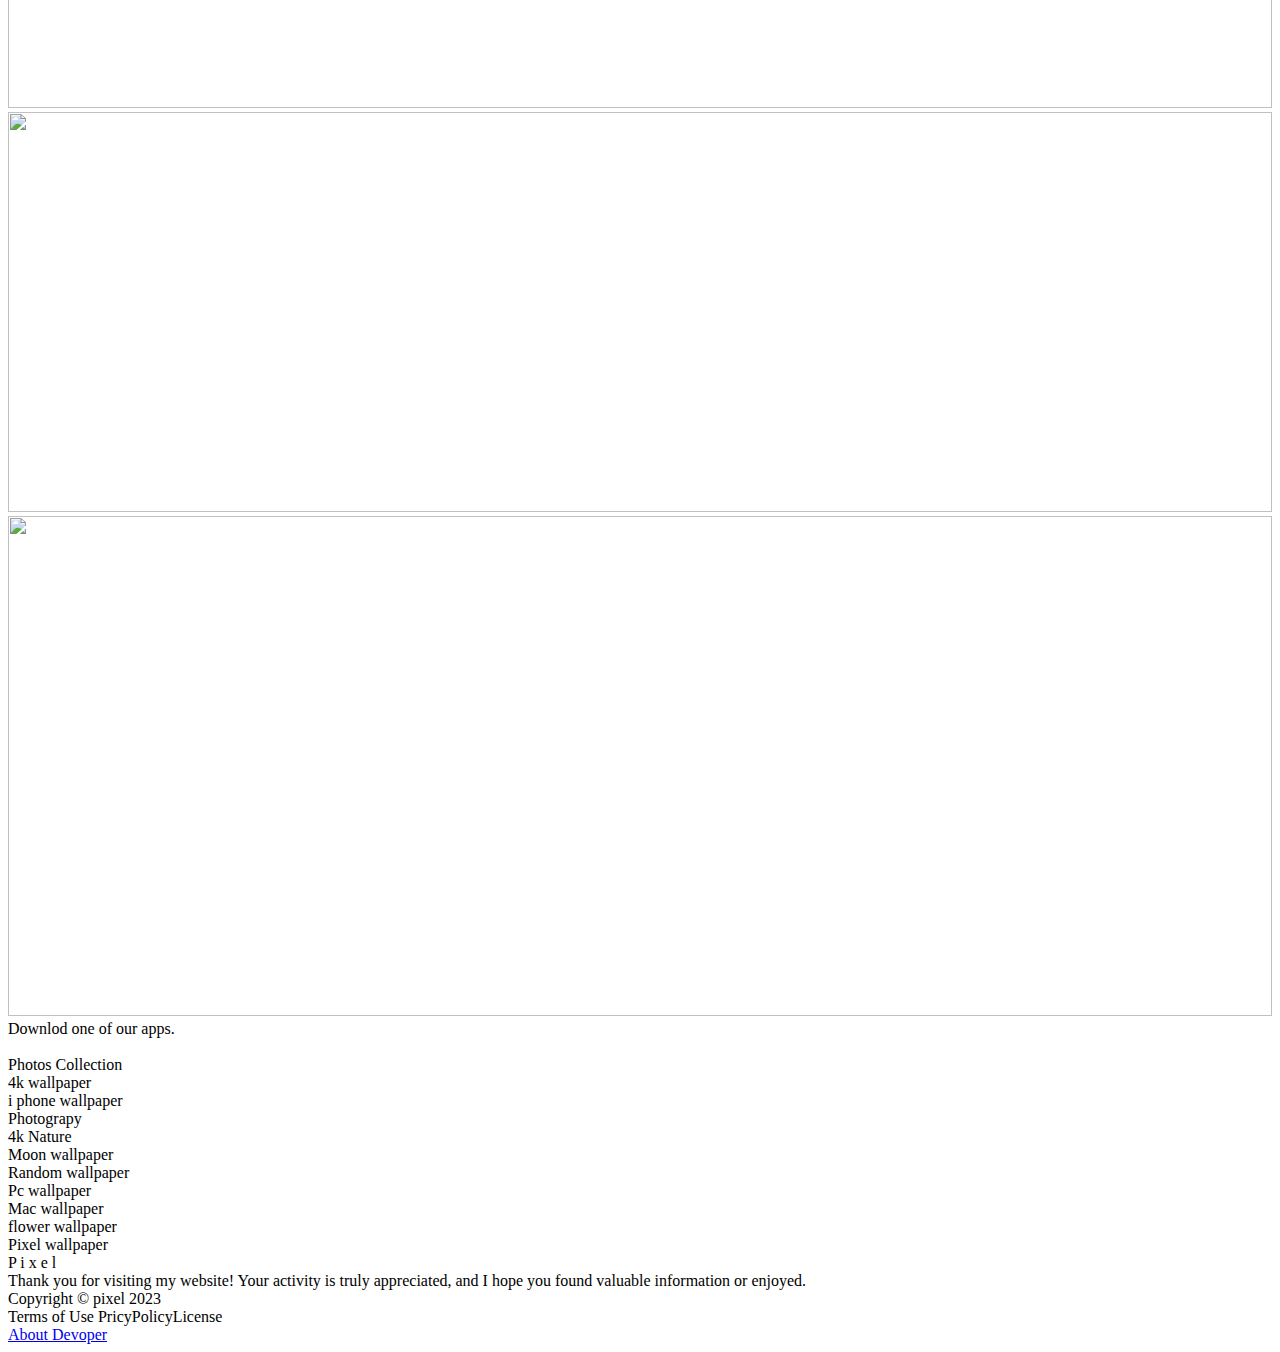
==== commit d8908a5e: "changed logo name" ====
--- a/index.html
+++ b/index.html
@@ -18,7 +18,7 @@
     <!---------- header ------------>
 
     <section class="nav_bar">
-        <div class="logo"><span>P i x e l</span></div>
+        <div class="logo"><span>P i x e l l</span></div>
 
         <div class="menu">
             <ul>
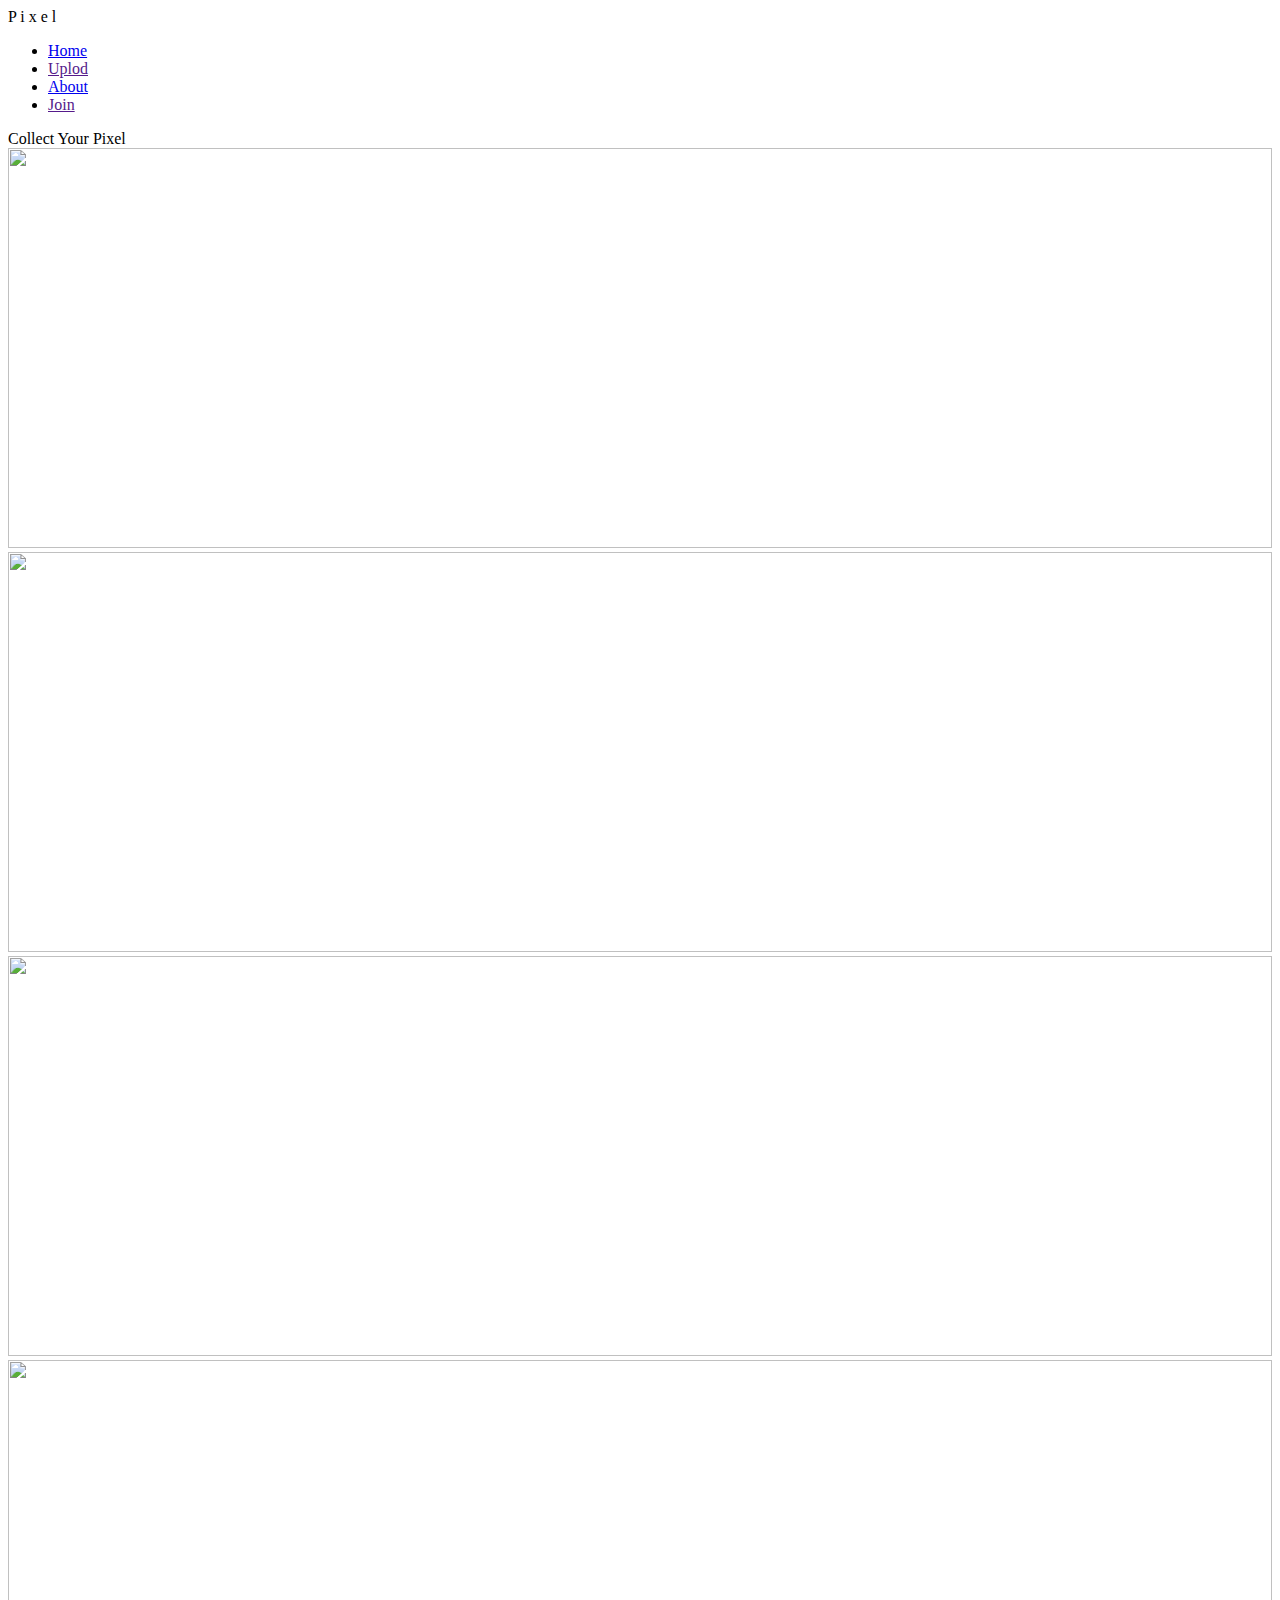
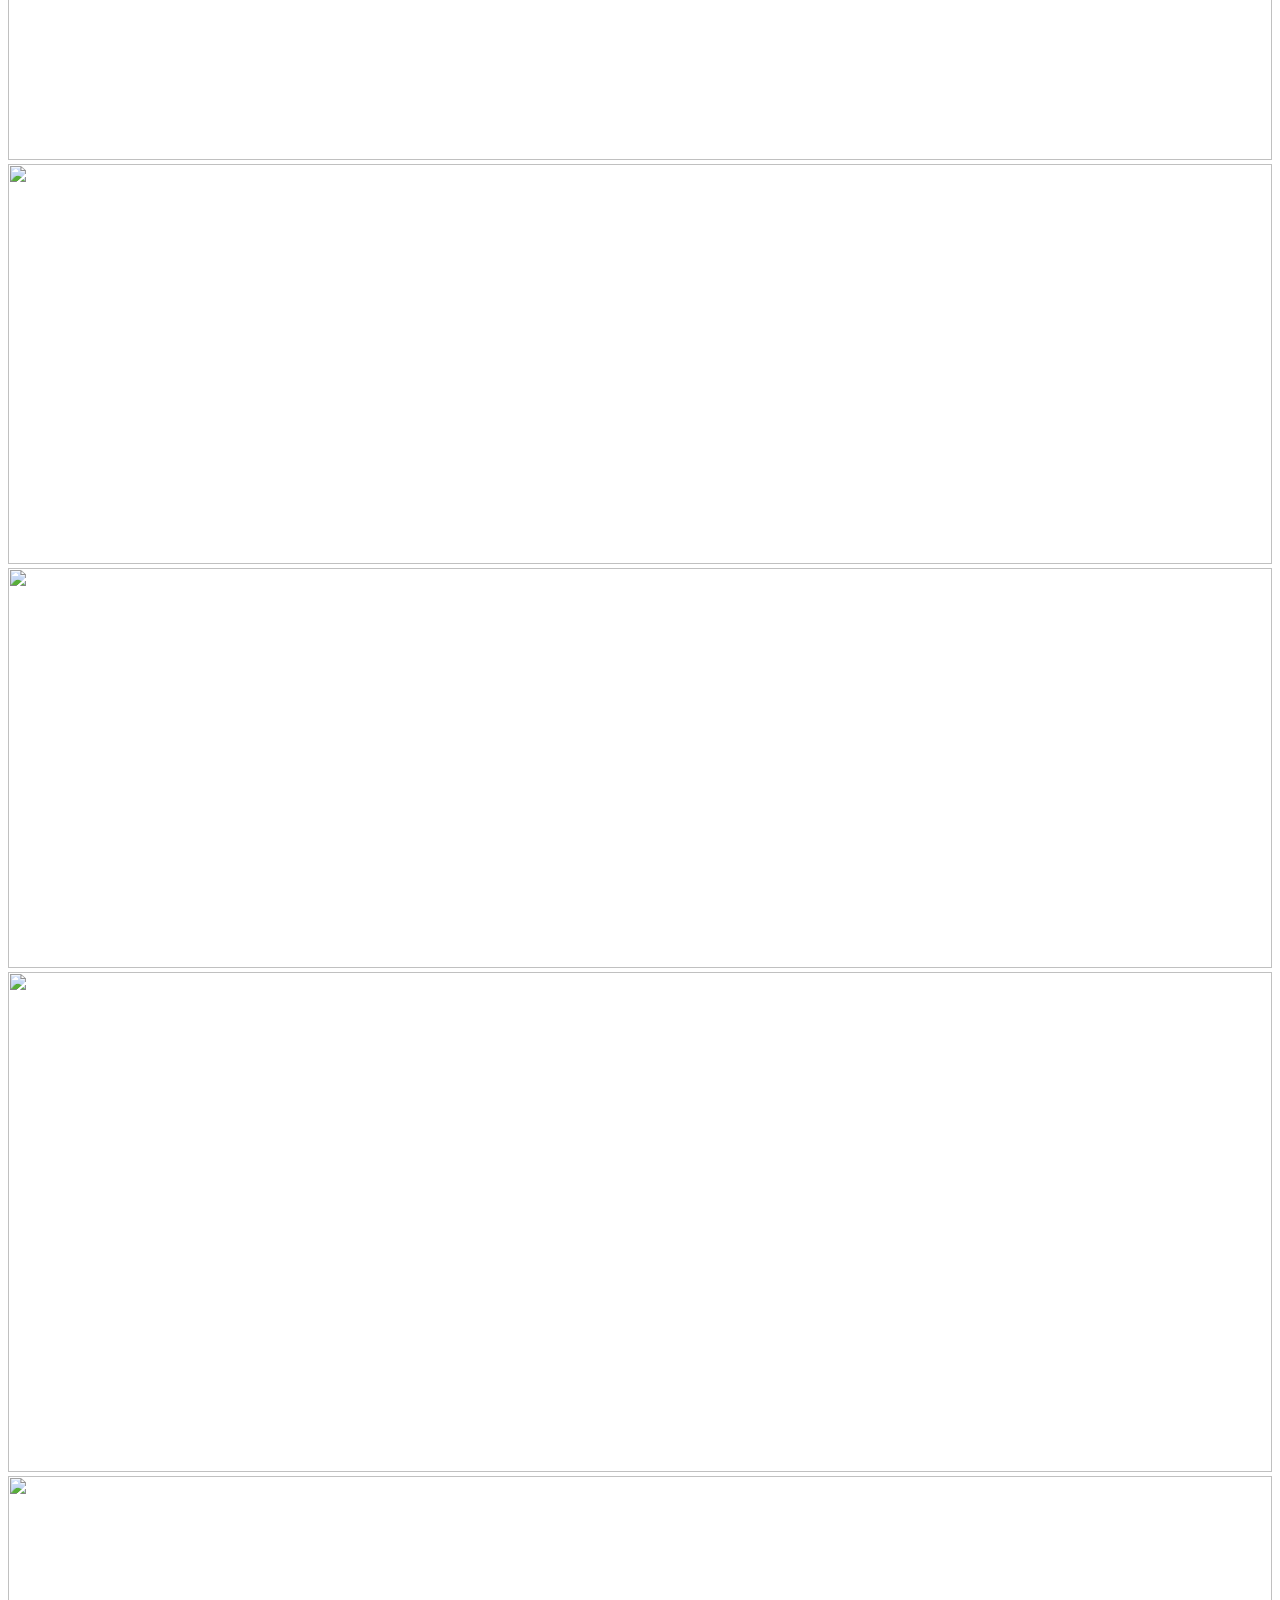
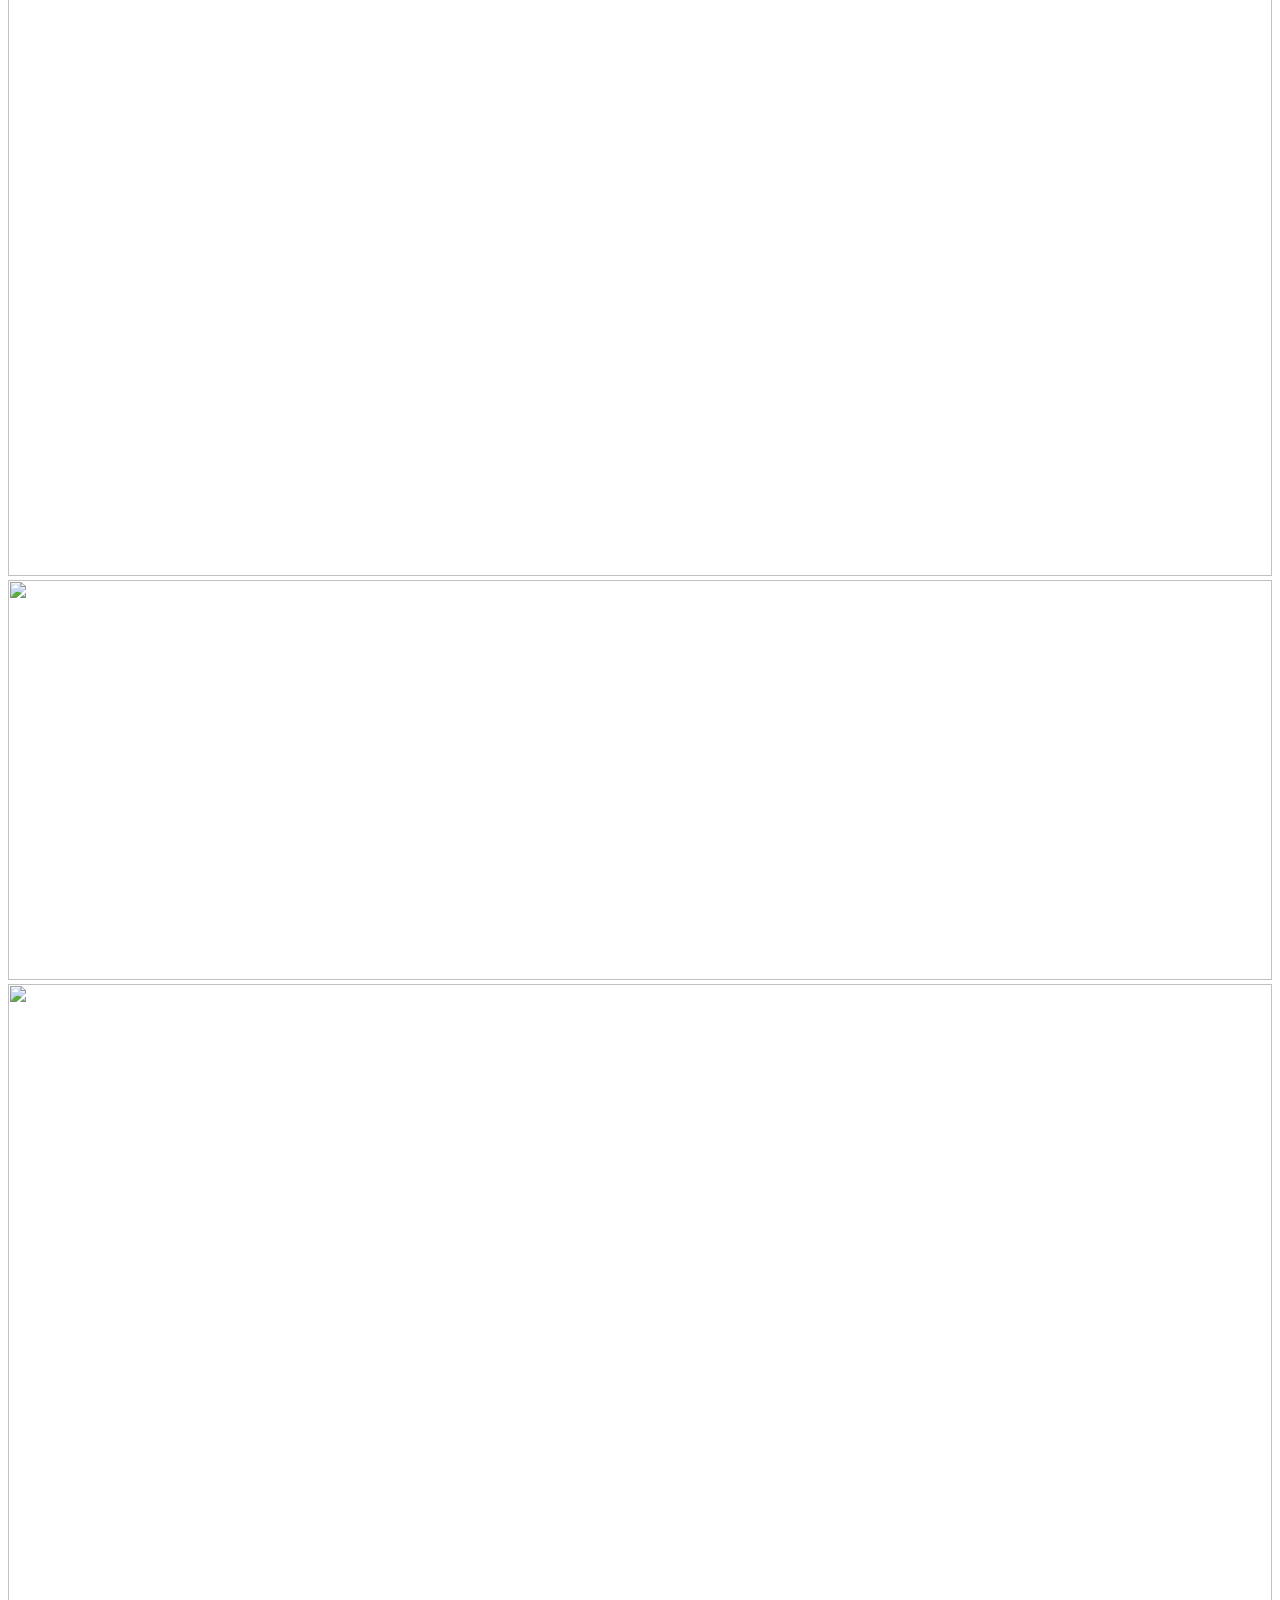
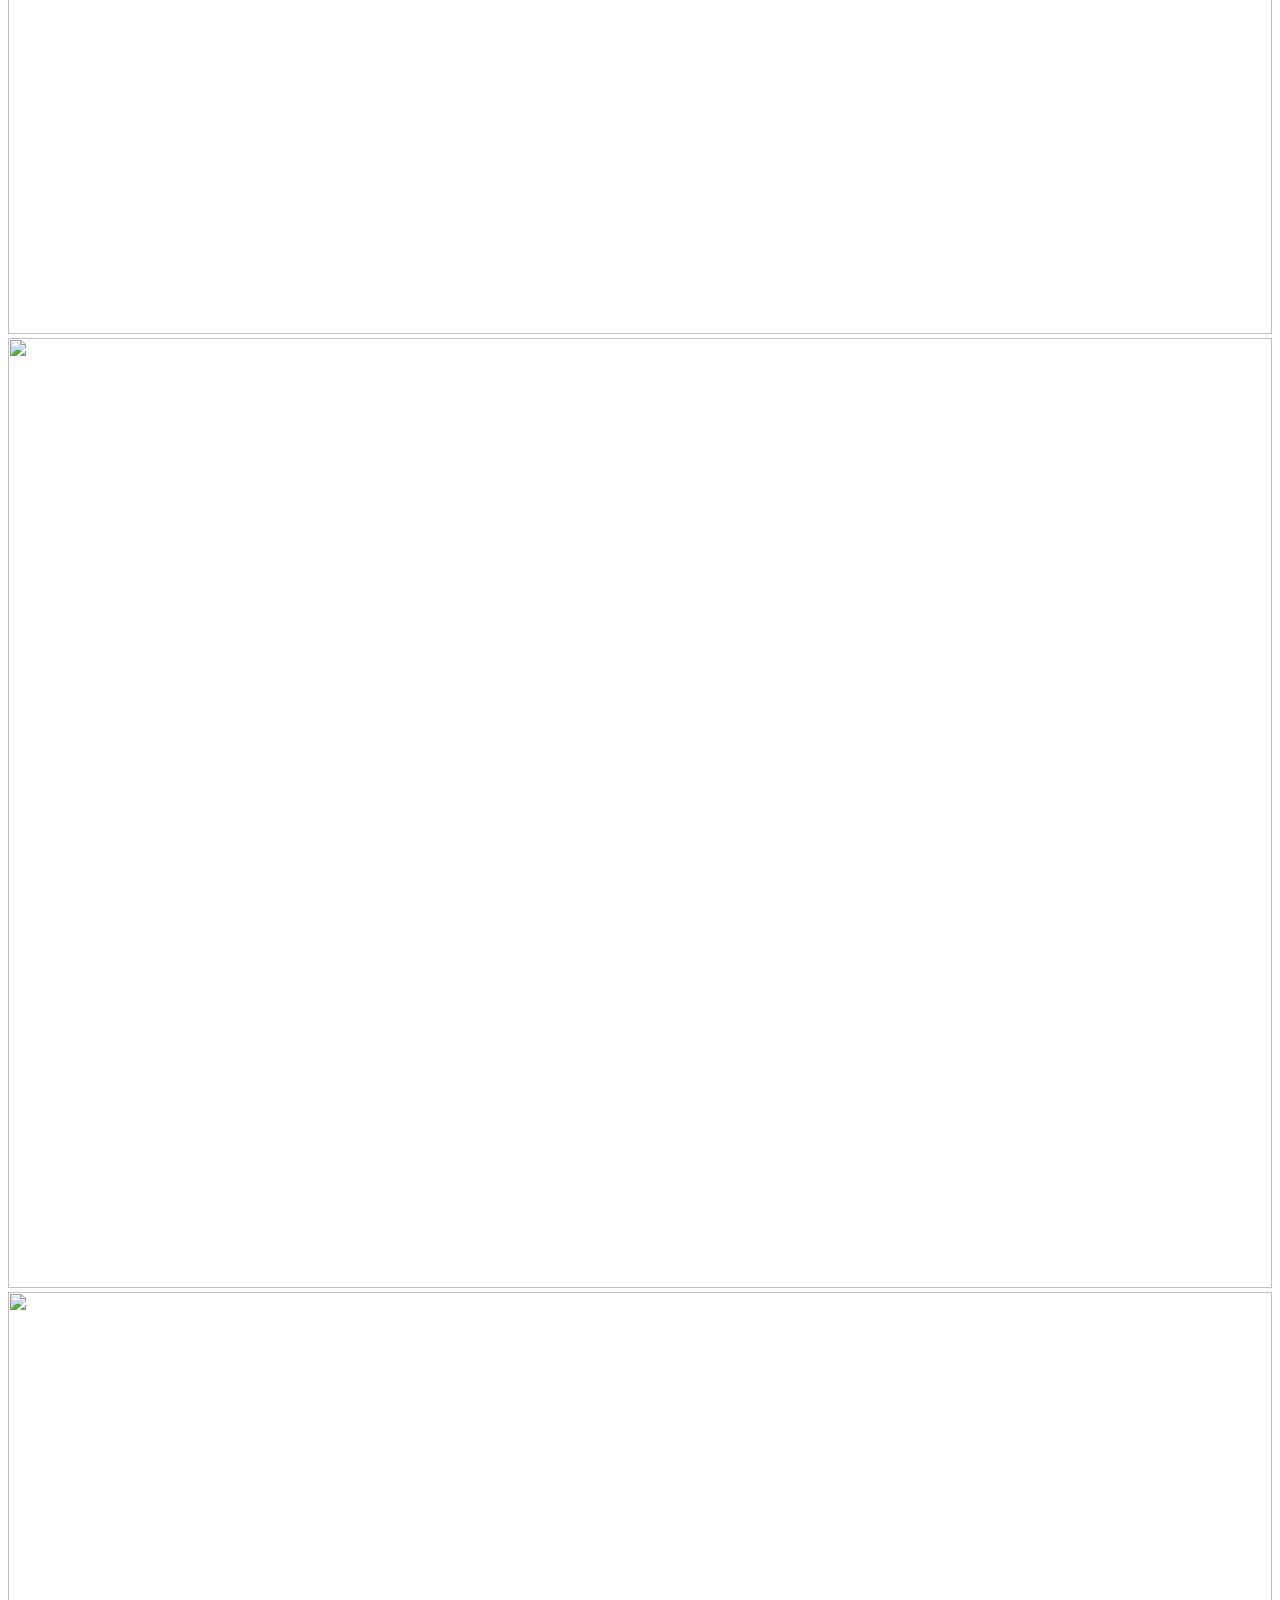
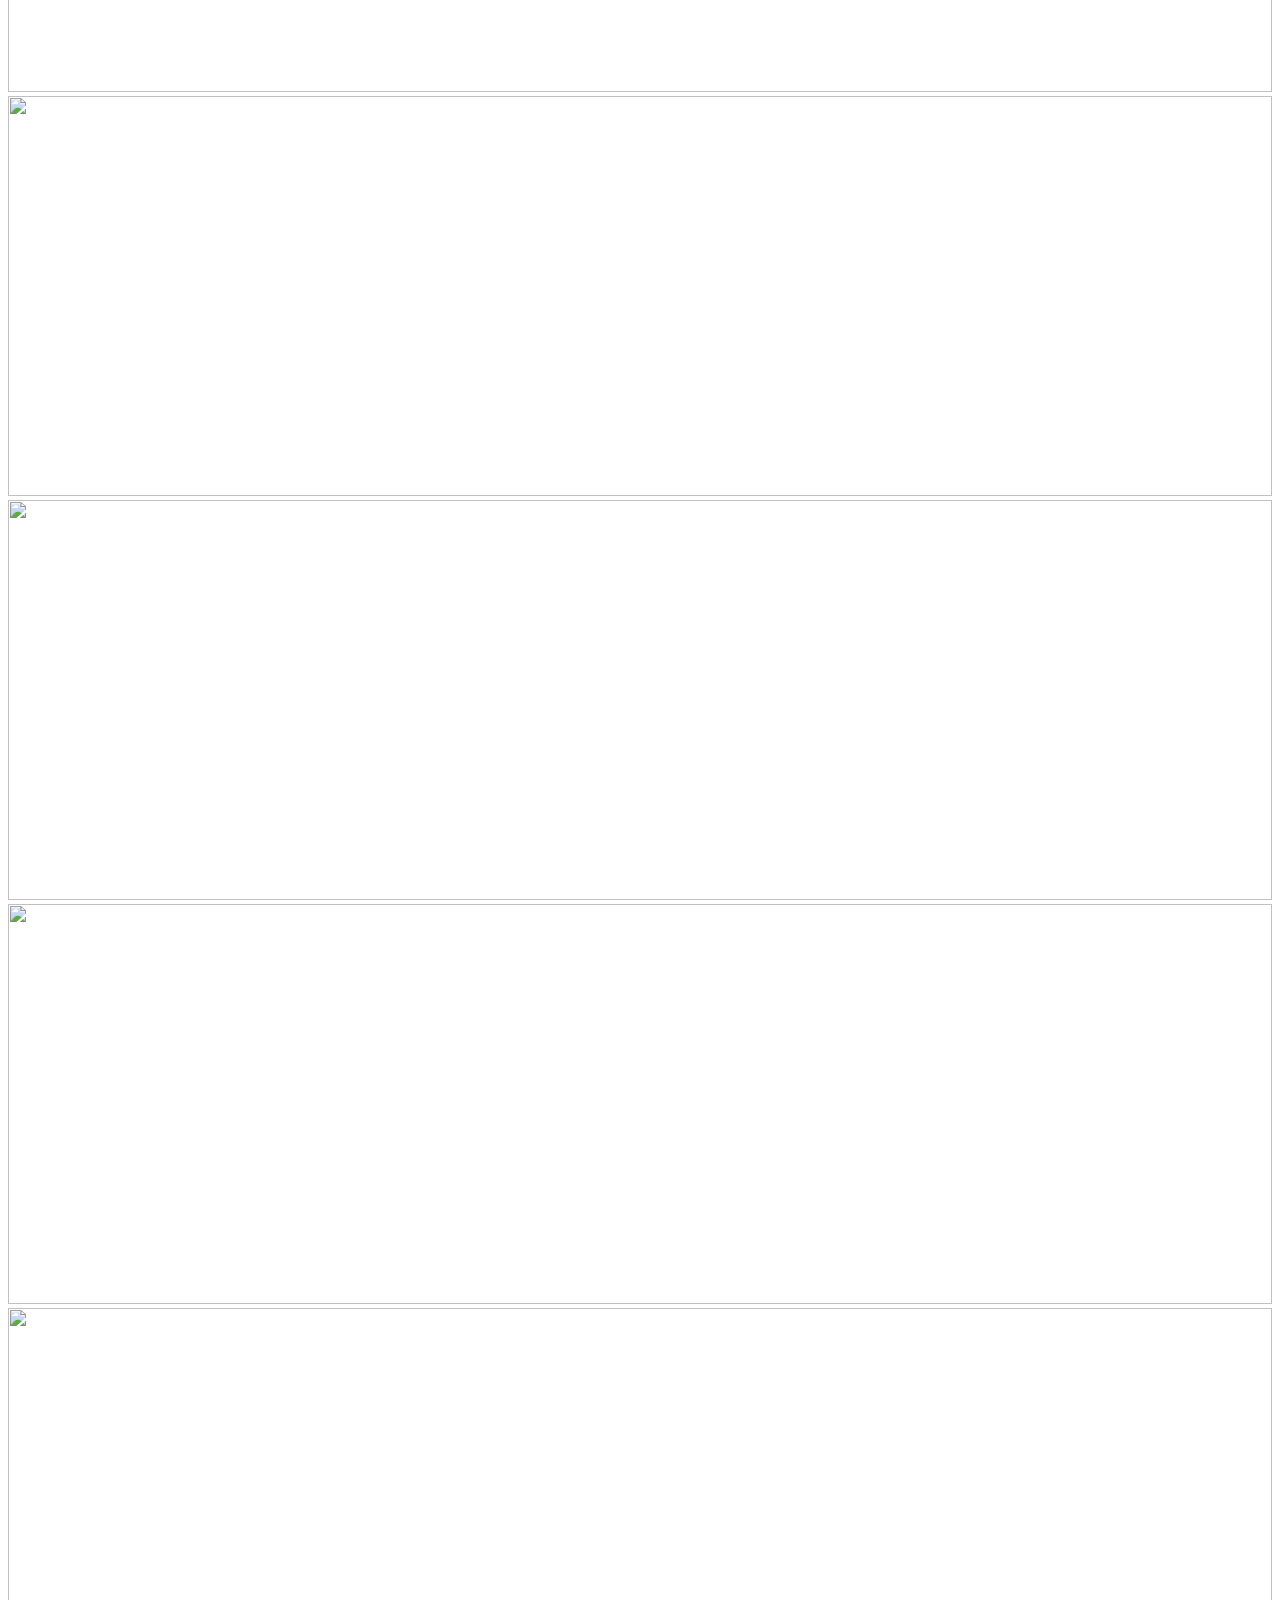
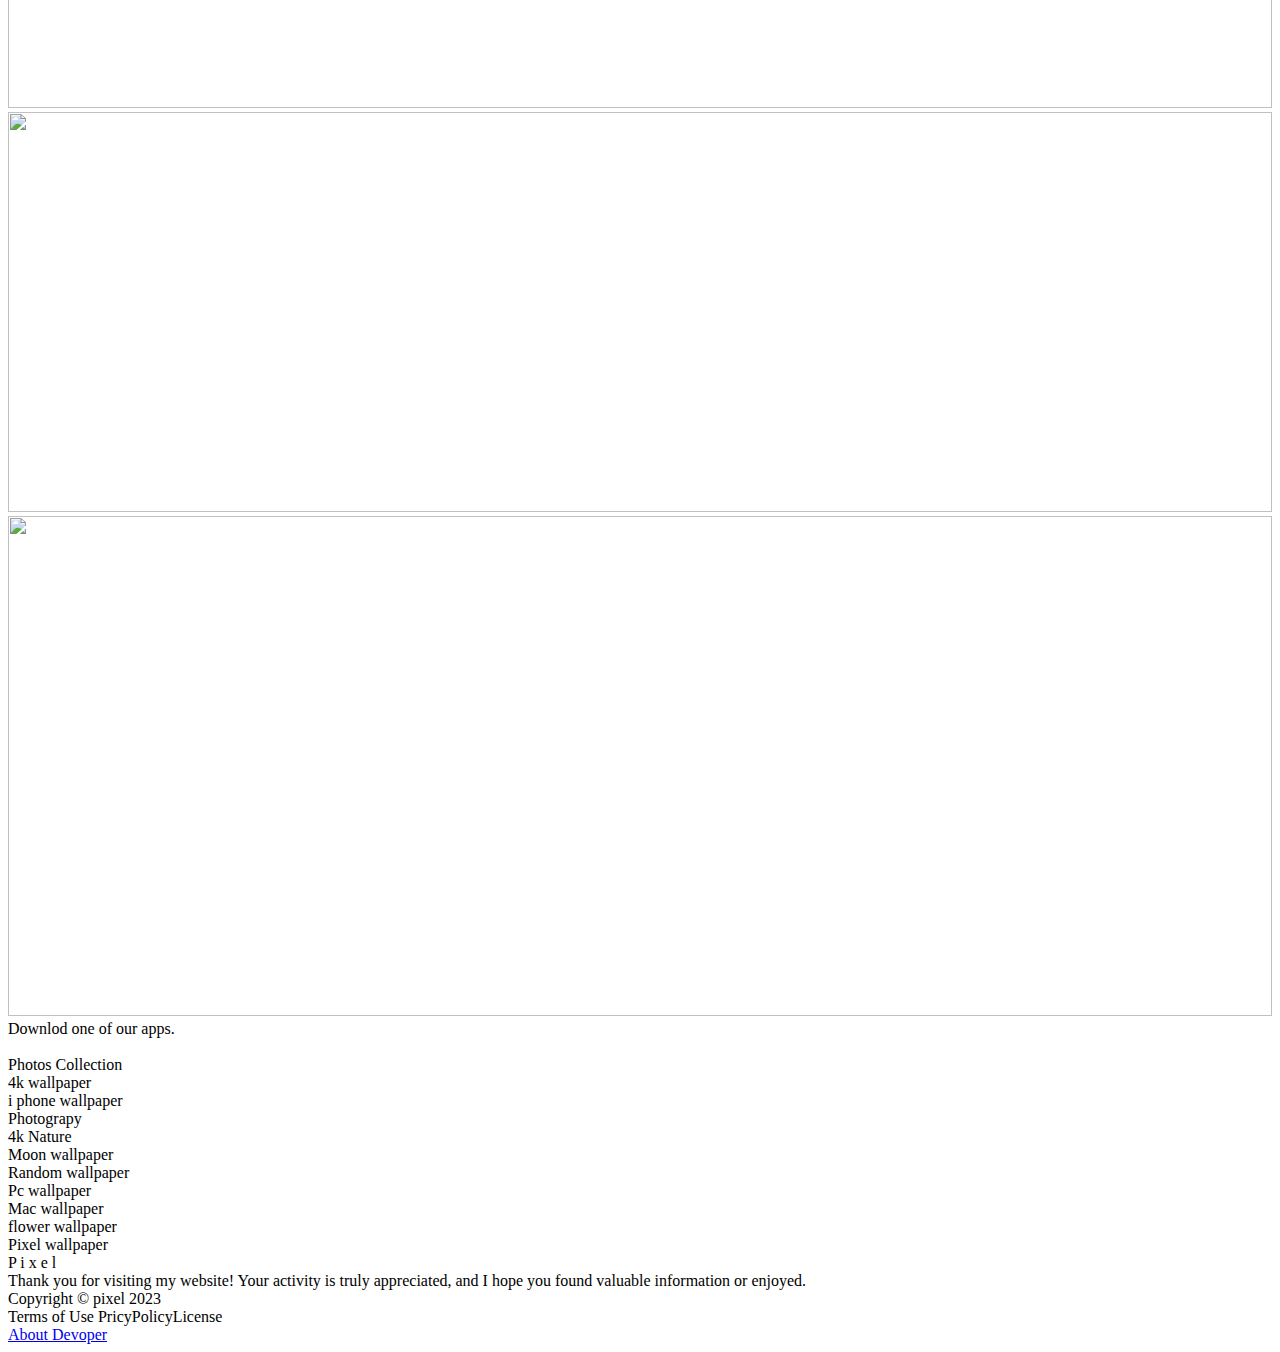
==== commit 890e9b93: "roll back to pixel" ====
--- a/index.html
+++ b/index.html
@@ -18,7 +18,7 @@
     <!---------- header ------------>
 
     <section class="nav_bar">
-        <div class="logo"><span>P i x e l l</span></div>
+        <div class="logo"><span>P i x e l</span></div>
 
         <div class="menu">
             <ul>
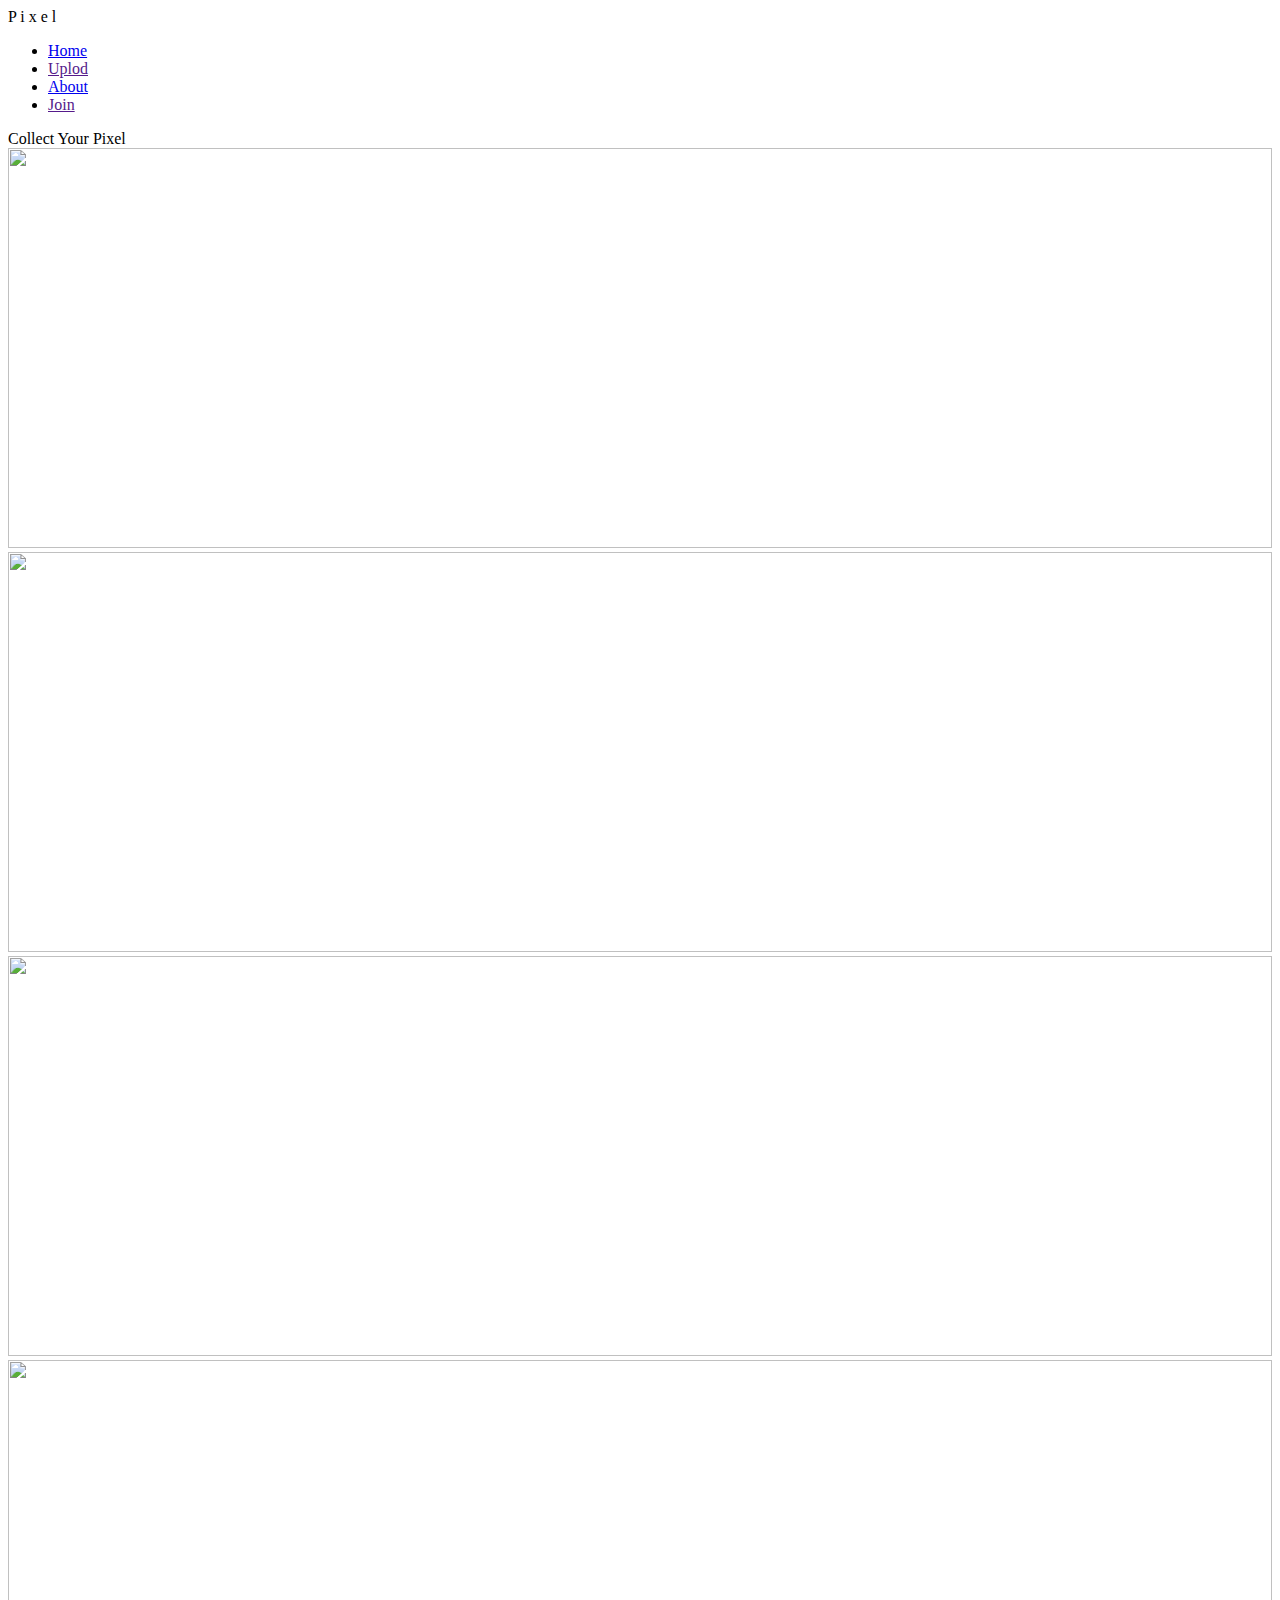
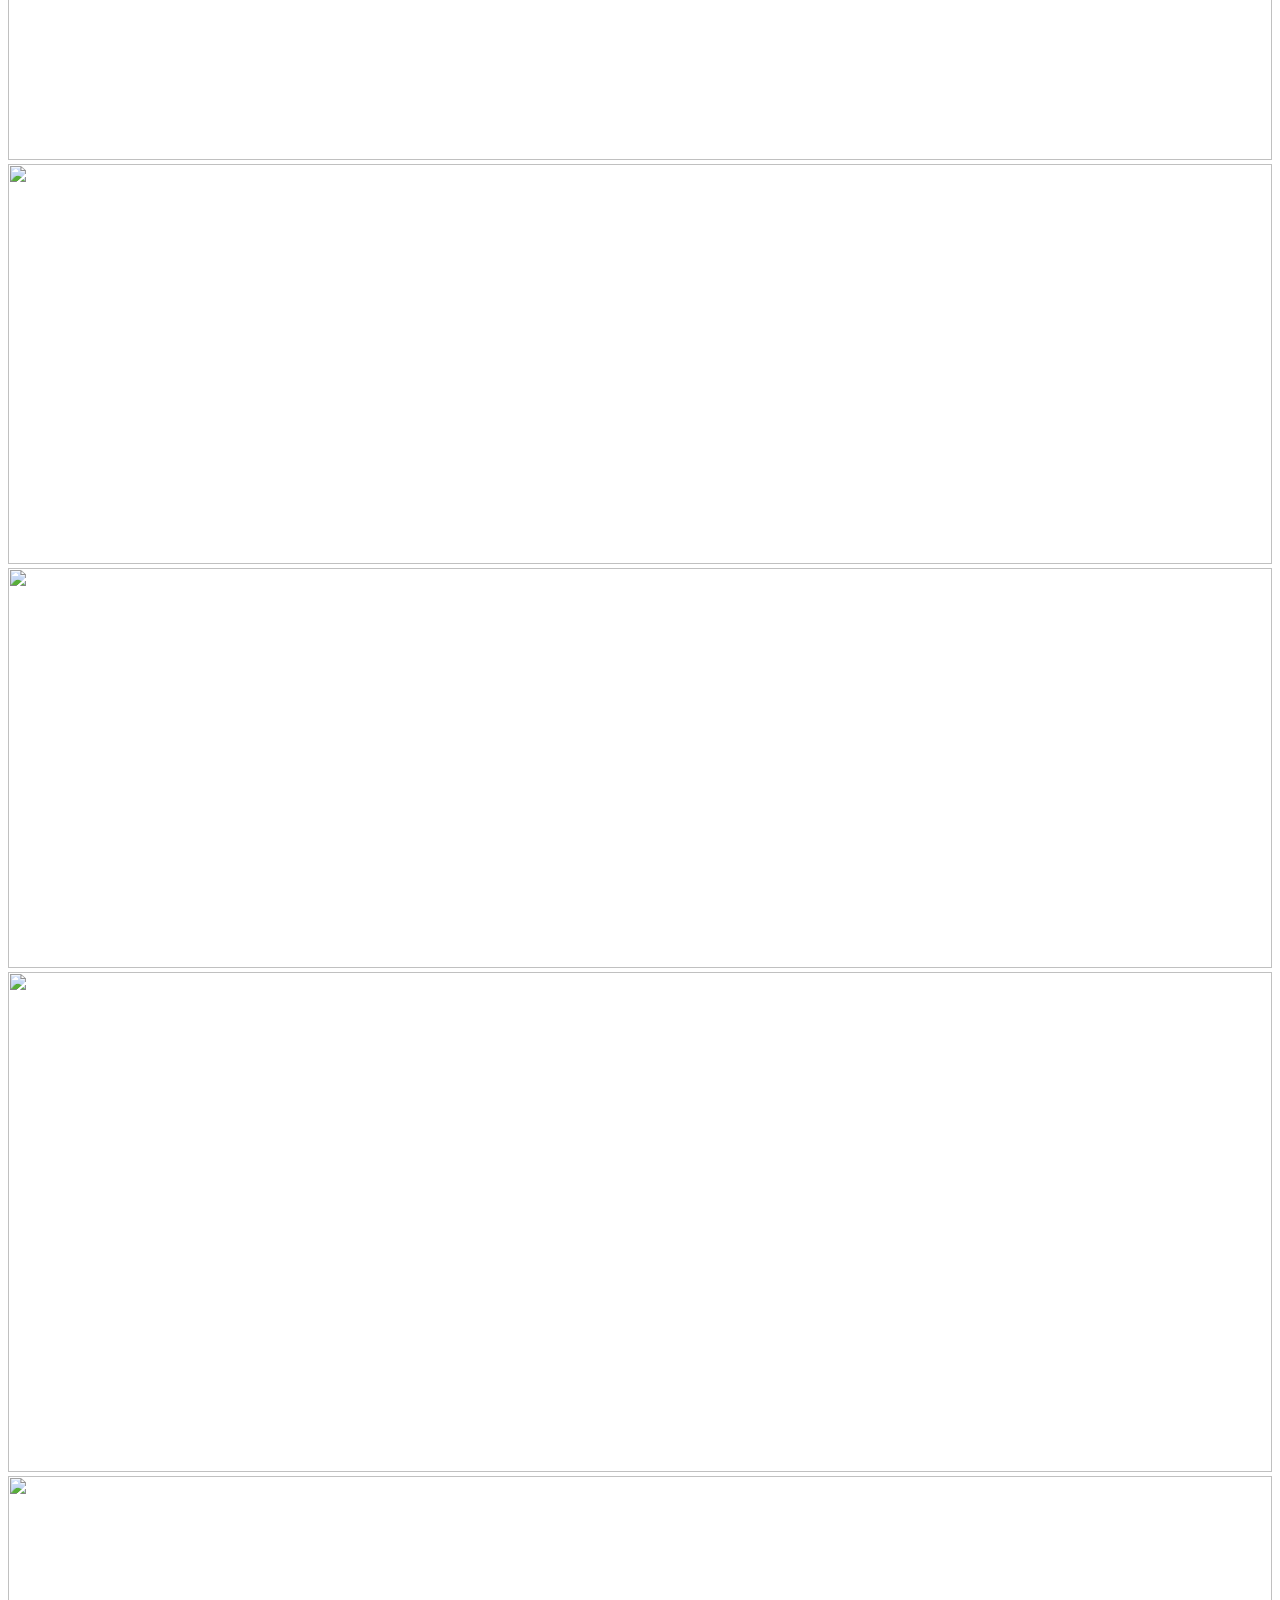
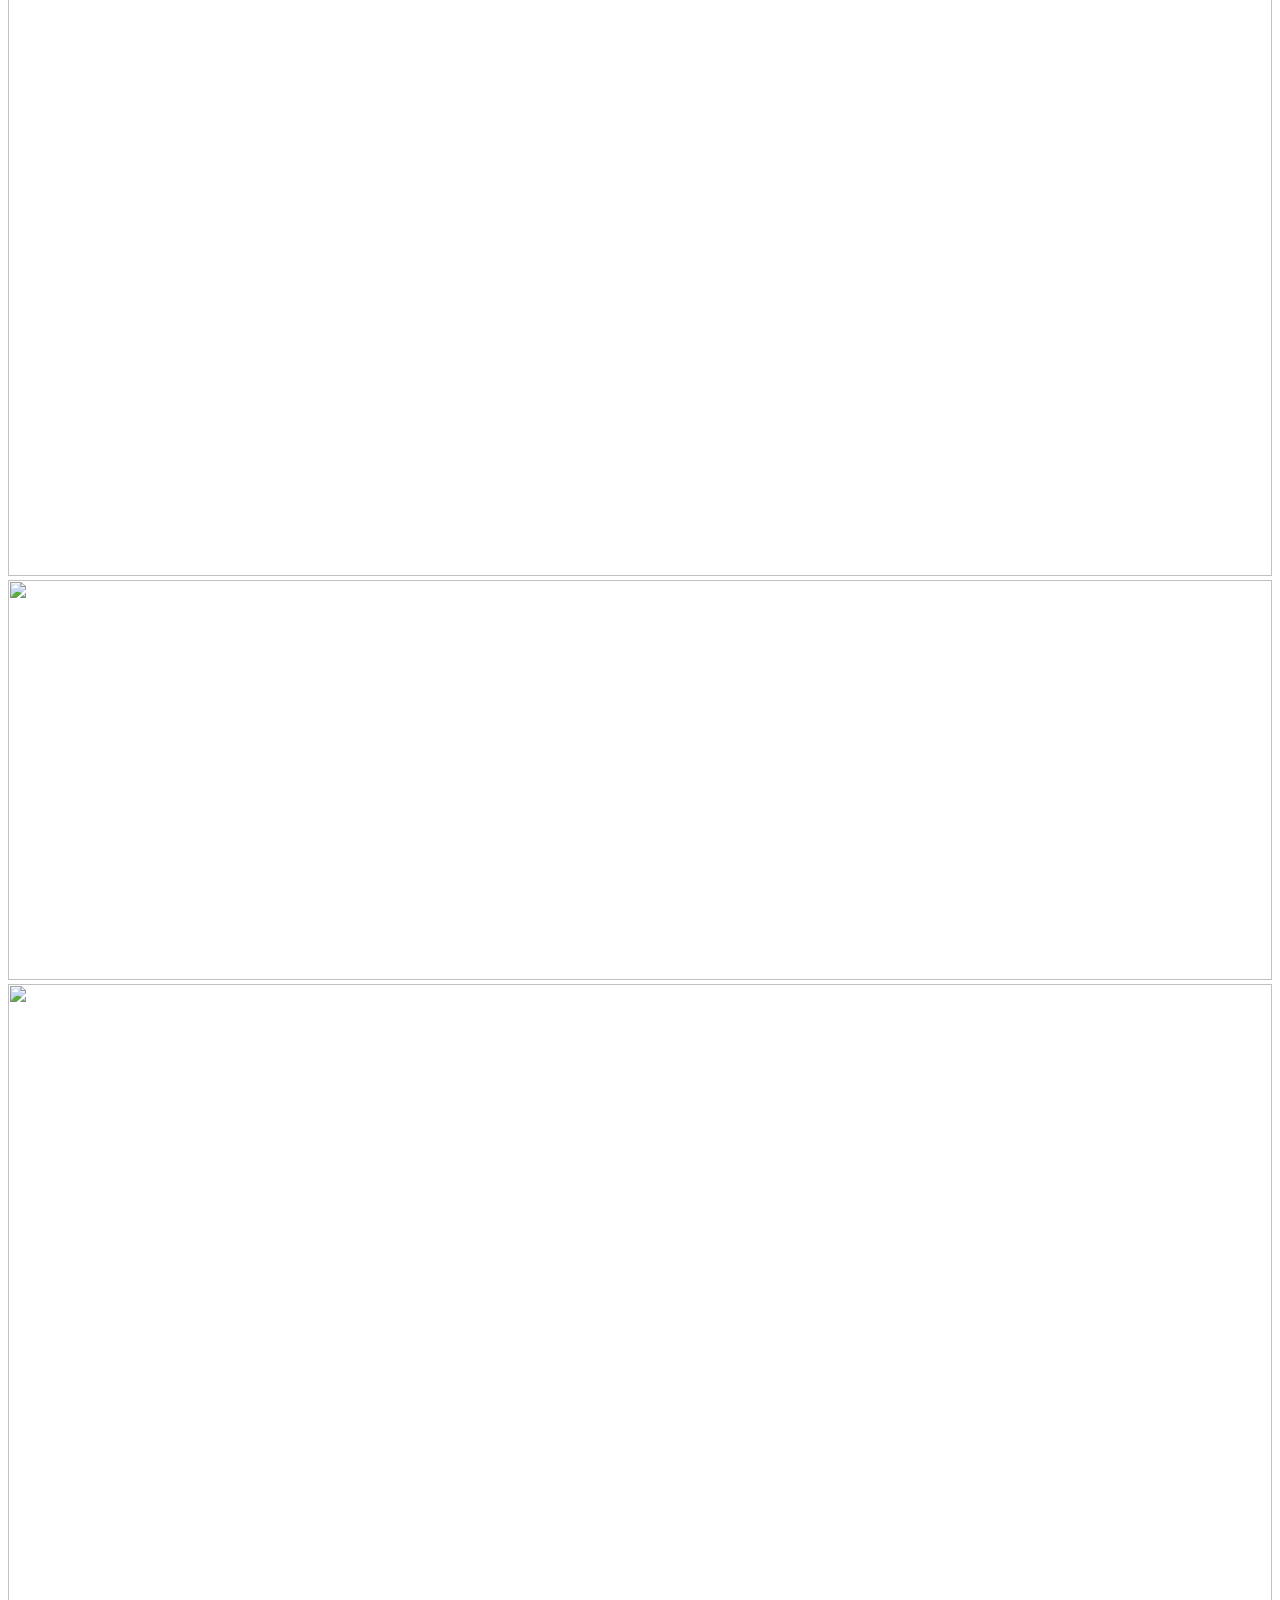
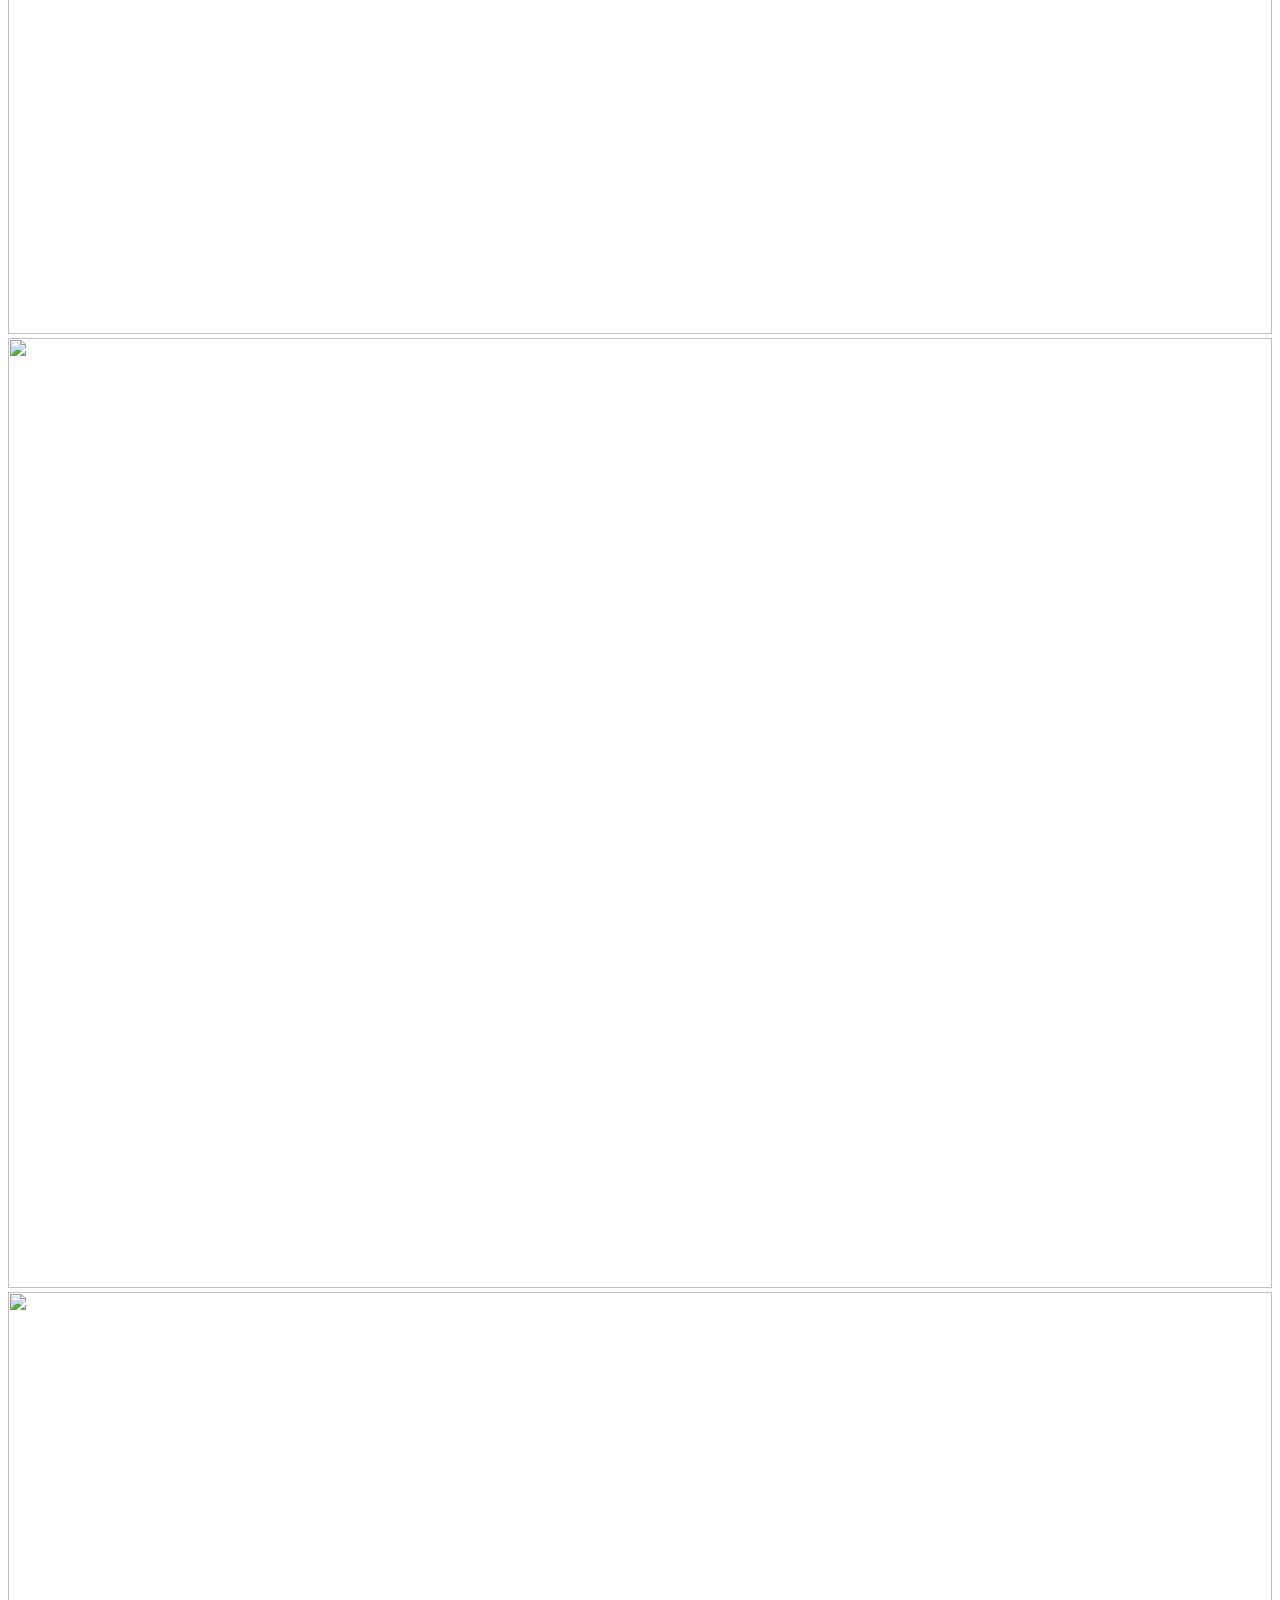
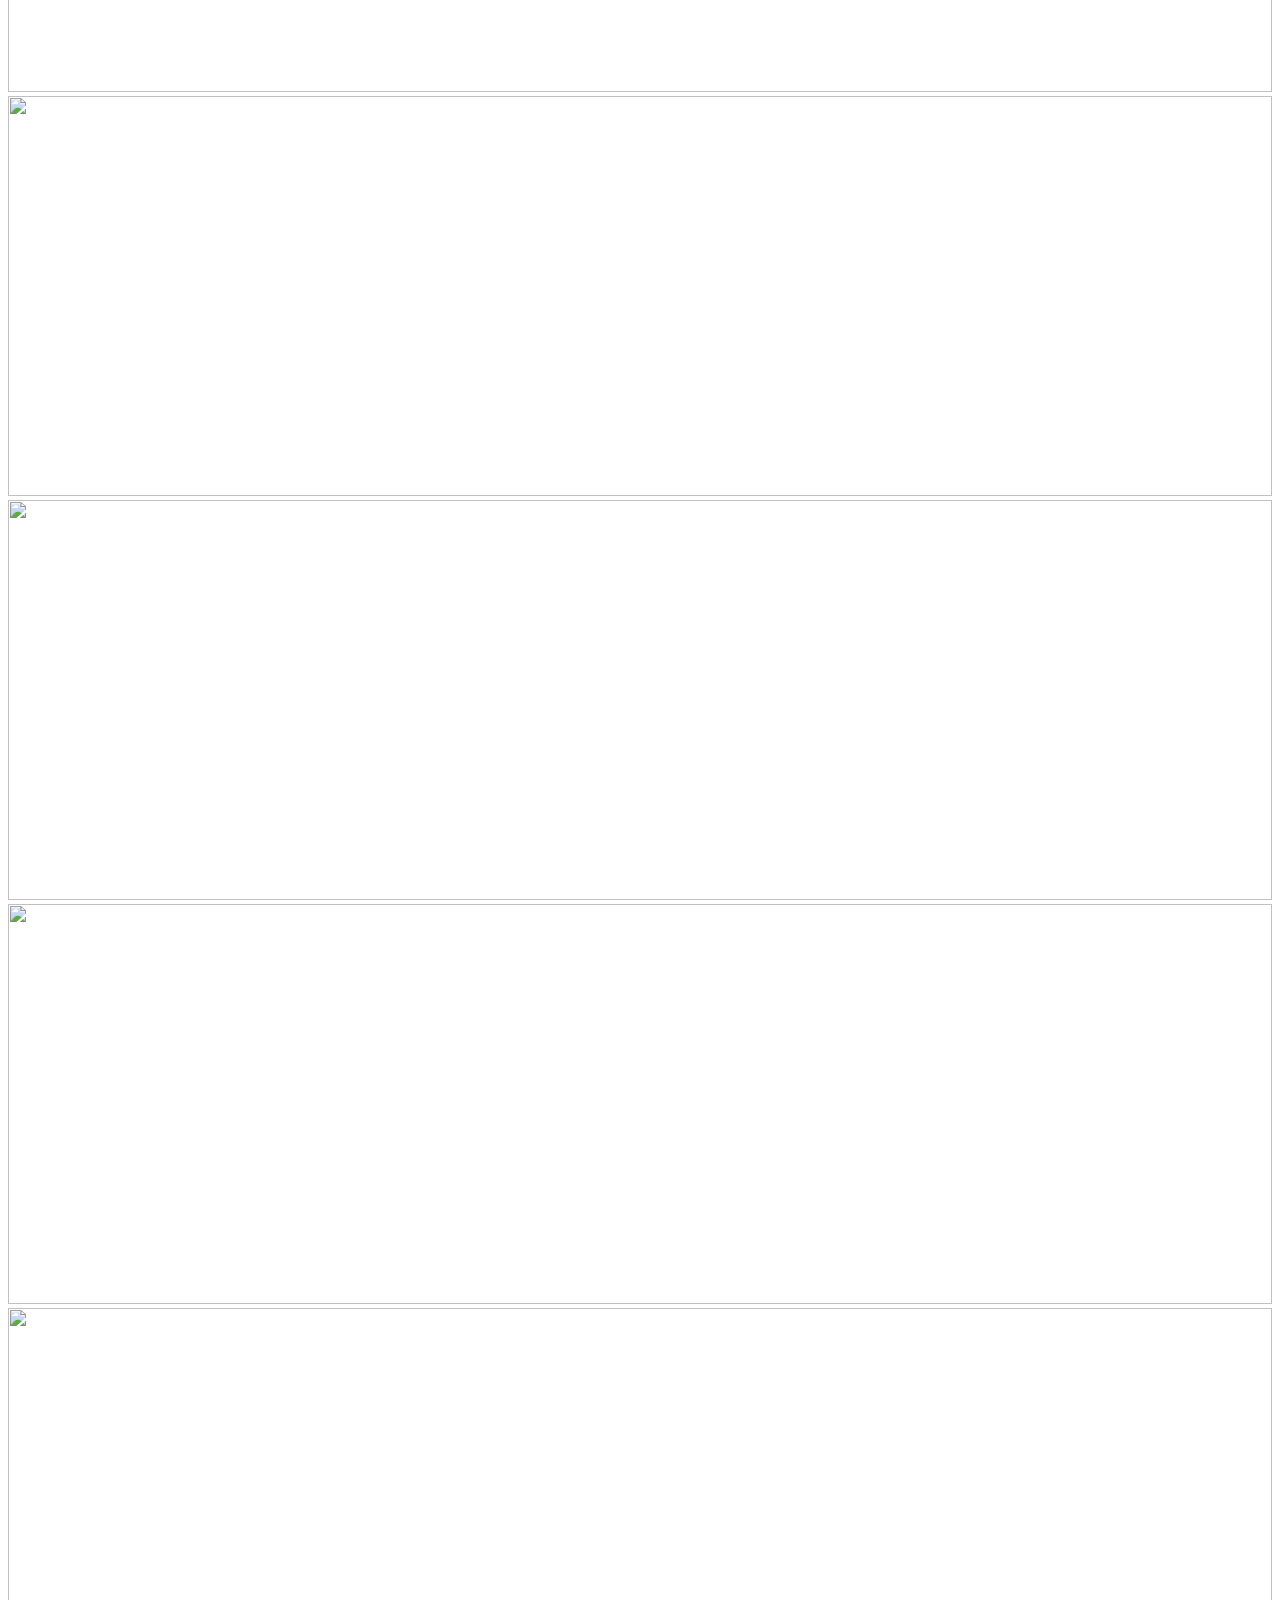
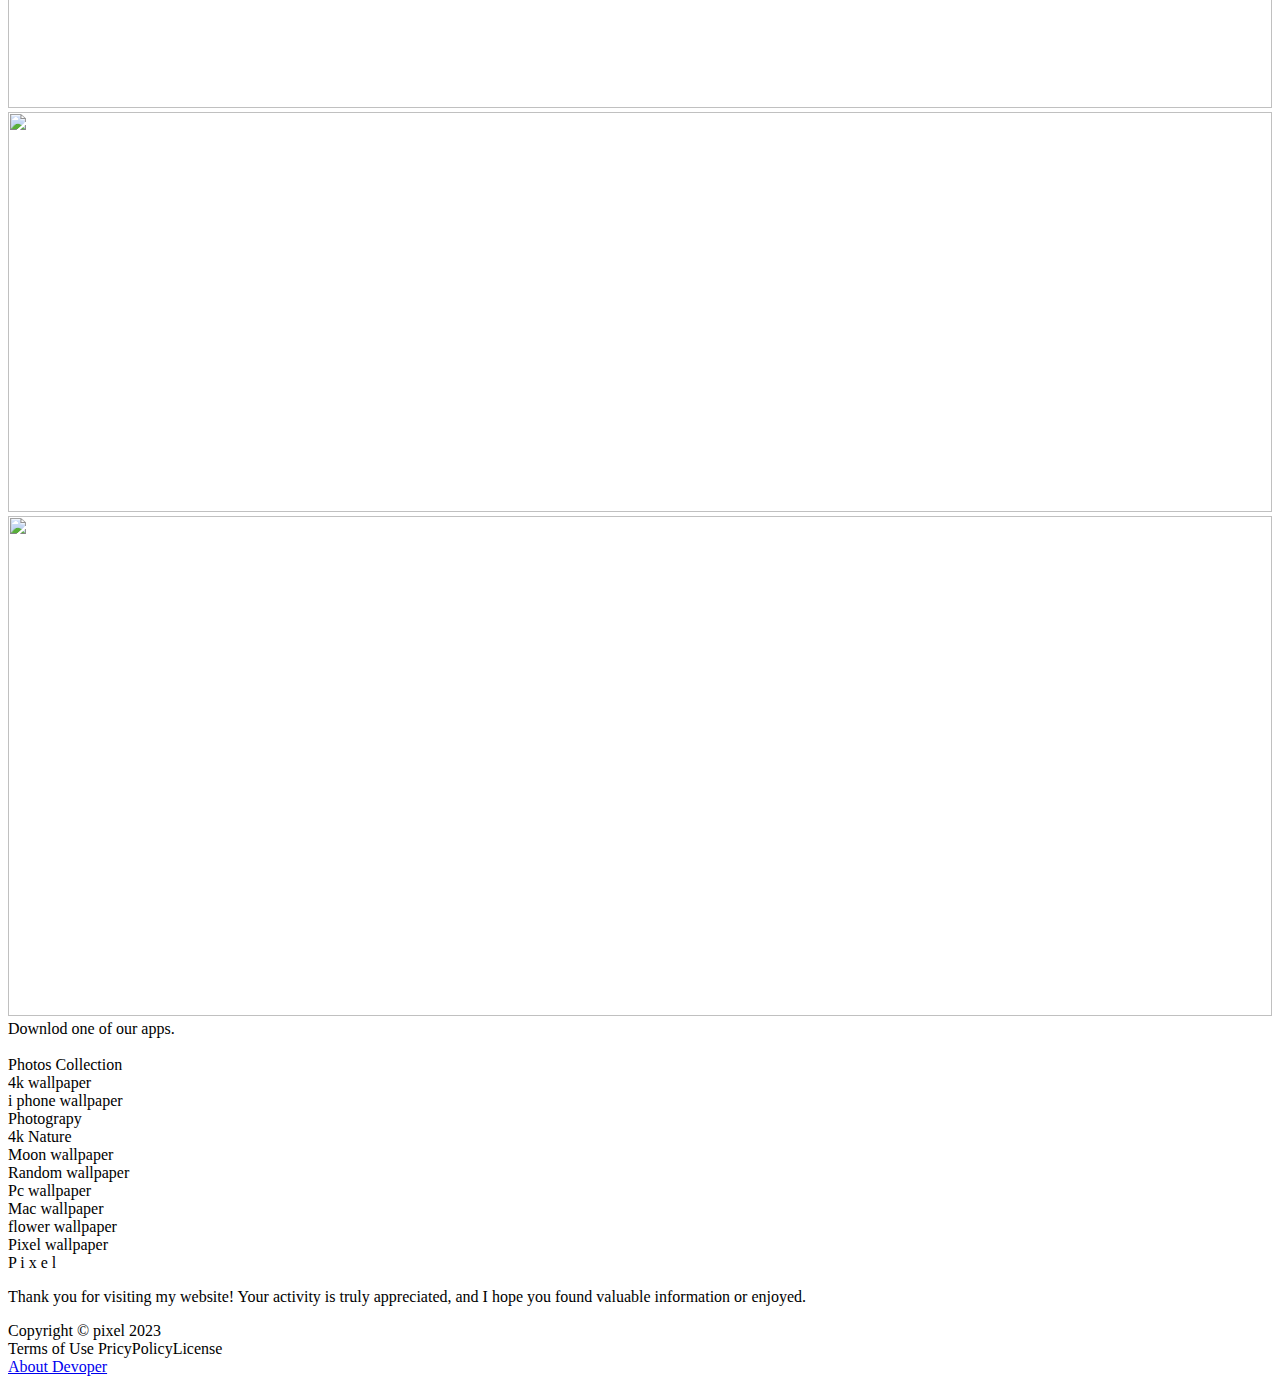
==== commit c869dae0: "." ====
--- a/index.html
+++ b/index.html
@@ -4,13 +4,24 @@
 <head>
     <meta charset="UTF-8">
     <meta name="viewport" content="width=device-width, initial-scale=1.0">
-    <title>P_i_x_e_l_</title>
+    <title>Adarsha pixel</title>
     <link rel="icon" href="/data/favicon.png">
     <link rel="stylesheet" href="https://cdnjs.cloudflare.com/ajax/libs/font-awesome/6.5.1/css/all.min.css" integrity="sha512-DTOQO9RWCH3ppGqcWaEA1BIZOC6xxalwEsw9c2QQeAIftl+Vegovlnee1c9QX4TctnWMn13TZye+giMm8e2LwA==" crossorigin="anonymous" referrerpolicy="no-referrer" />
     <link rel="stylesheet" href="/css/main.css">
     <link rel="stylesheet" href="/css/footer.css">
     <link rel="stylesheet" href="/css/navbar.css">
+
+
+
     <meta name="google-site-verification" content="ZpVYP4v3FekqNruTAsZs__nU97-q4hH-64sTkWfmQ9g" />
+    <meta name="description" content="I'm Adarsha, Welcome to P_i_x_e_l_ , your ultimate destination for stunning wallpapers! Our website is designed to cater to all your wallpaper needs, whether you're looking to spruce up your desktop, smartphone, or tablet background.">
+    <meta  name="keywords" content="Adarsha, wallpaper, pixel , adarsha pixel, web devloper, mac,i phone photo ">
+    <meta name="author" content="Adarsha Nanda">
+    <meta name="viewport" content="width=device-width, initial-scale=1.0">
+    <meta name="google-site-verification" content="JTq-gXrbAaWxeRivKYf3R4tlmS9CdMX3oRoe4d9fpZs" />
+
+
+
 </head>
 
 <body>
@@ -52,22 +63,22 @@
     <section class="wallpepor">
 
         <div class="column1">
-           <div class="photos"> <img  src="/data/p1.jpg" width="100%" height="400px" alt="">  
-            <a href="/data1/p1.jpg" download class="dIcon" > 
-              <div class="downlodiocn"> <i class="fa-regular fa-circle-down"></i></div> </a></div>
-
-              <div class="photos"> <img  src="/data/p4.jpg" width="100%" height="400px" alt="">  
-                <a href="/data1/p4.jpg" download class="dIcon" > 
-                  <div class="downlodiocn"><i class="fa-regular fa-circle-down"></i></div> </a></div>
-
-
-           <div class="photos"> <img  src="/data/p6.jpg" width="100%" height="400px" alt="">  
-                <a href="/data1/p6.jpg" download class="dIcon" > 
-                  <div class="downlodiocn"> <i class="fa-regular fa-circle-down"></i></div> </a></div>
+        <div class="photos"> <img  src="/data/p1.jpg" width="100%" height="400px" alt="">  
+        <a href="/data1/p1.jpg" download class="dIcon" > 
+        <div class="downlodiocn"> <i class="fa-regular fa-circle-down"></i></div> </a></div>
+
+        <div class="photos"> <img  src="/data/p4.jpg" width="100%" height="400px" alt="">  
+        <a href="/data1/p4.jpg" download class="dIcon" > 
+        <div class="downlodiocn"><i class="fa-regular fa-circle-down"></i></div> </a></div>
+
+
+        <div class="photos"> <img  src="/data/p6.jpg" width="100%" height="400px" alt="">  
+        <a href="/data1/p6.jpg" download class="dIcon" > 
+        <div class="downlodiocn"> <i class="fa-regular fa-circle-down"></i></div> </a></div>
 
 
         <div class="photos"> <img  src="/data/p9.jpg" width="100%" height="400px" alt="">  
-                <a href="/data1/p9.jpg" download class="dIcon" > 
+        <a href="/data1/p9.jpg" download class="dIcon" > 
                   <div class="downlodiocn"> <i class="fa-regular fa-circle-down"></i></div> </a></div>
 
 
@@ -153,13 +164,13 @@
 
       <div class="f1">
       
-           <div class="f1_text">Downlod one of our apps.</div>
-      
-      
-           <div class="apps">
-              <div class="android"><i class="fa-brands fa-android" ></i> </div>
-               <div class="ios"> <i class="fa-brands fa-apple"></i></div>
-           </div>
+      <div class="f1_text">Downlod one of our apps.</div>
+      
+      
+      <div class="apps">
+       <div class="android"><i class="fa-brands fa-android" ></i> </div>
+       <div class="ios"> <i class="fa-brands fa-apple"></i></div>
+      </div>
       
       
            <div class="socialmidea">
@@ -167,10 +178,8 @@
              <div class="icon"> <i class="fa-brands fa-twitter"style="margin: 0px 20px;" ></i></div>
              <div class="icon"> <i class="fa-brands fa-facebook"></i></div>
            </div>
-      
-      
-    
-      </div>
+      </div>
+
       <div class="f2">
           <div class="f2_text">
               Photos Collection
@@ -188,15 +197,13 @@
       <div class="imgbox" style="width: 140px;">flower wallpaper</div>
       <div class="imgbox" style="width: 140px;">Pixel wallpaper</div>
       
-      
-      
-      
           </div>     
       </div>
+      
       <div class="f3">
           <div class="f3_logo">P i x e l</div>
           <div class="f3_text">
-              Thank you for visiting my website! Your activity is truly appreciated, and I hope you found valuable information or enjoyed.
+            <p> Thank you for visiting my website! Your activity is truly appreciated, and I hope you found valuable information or enjoyed.</p> 
           </div>
       </div>
       
